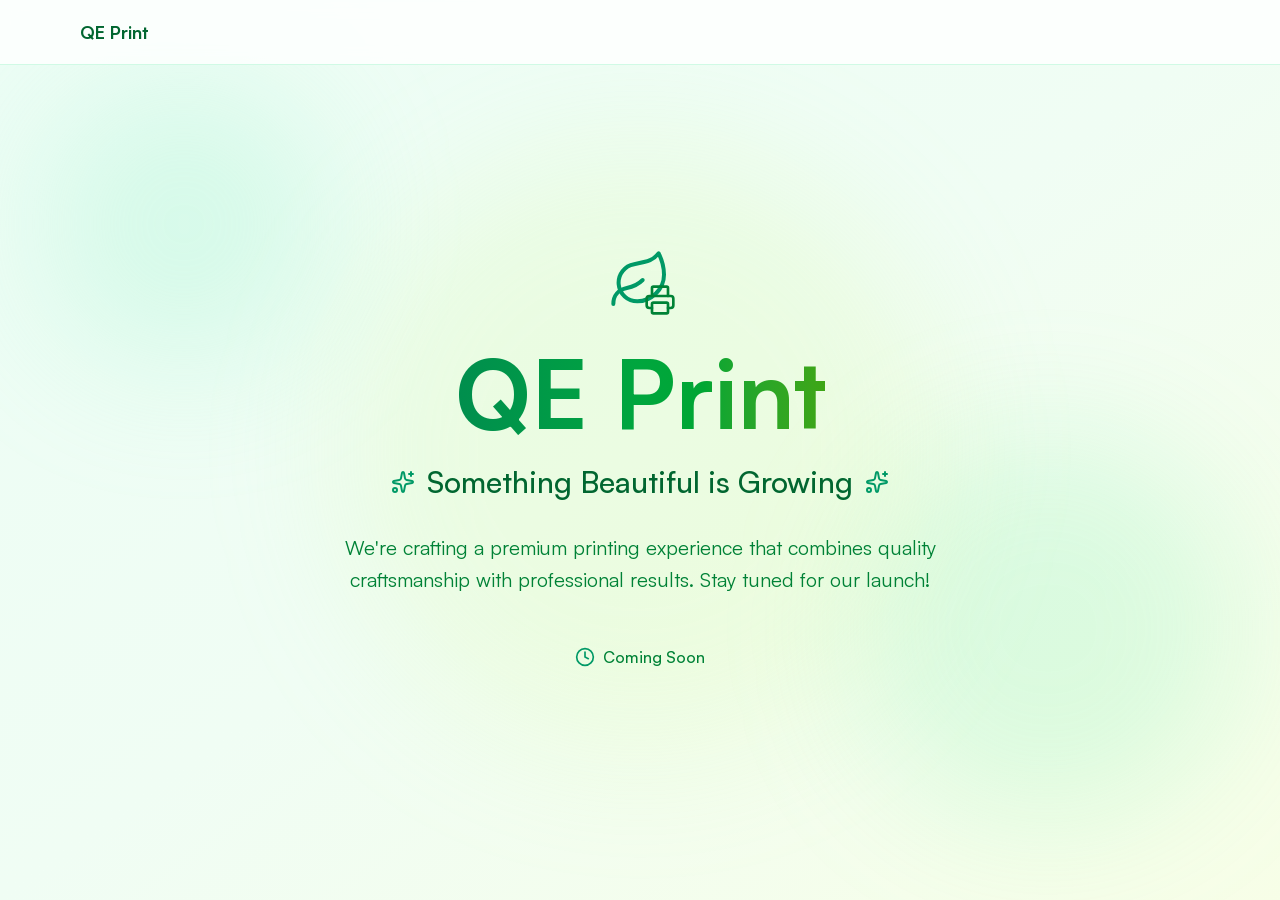
==== index.html @ 7ee5a785 "init" ====
<!DOCTYPE html><!--LcpLWuQ1_Zdigqni_W_O5--><html lang="en" class="scroll-smooth"><head><meta charSet="utf-8"/><meta name="viewport" content="width=device-width, initial-scale=1"/><link rel="stylesheet" href="/_next/static/chunks/7f3d031d867fab78.css" data-precedence="next"/><link rel="preload" as="script" fetchPriority="low" href="/_next/static/chunks/32d40b0207d86ed6.js"/><script src="/_next/static/chunks/1627bf2f54f2038d.js" async=""></script><script src="/_next/static/chunks/0afa5e999b6c353a.js" async=""></script><script src="/_next/static/chunks/87a3ca22c5c1ed21.js" async=""></script><script src="/_next/static/chunks/turbopack-1f6f68c6b4f630b7.js" async=""></script><script src="/_next/static/chunks/09e7413079aa790d.js" async=""></script><script src="/_next/static/chunks/2f236954d6a65e12.js" async=""></script><script src="/_next/static/chunks/522e7ed7e68ffcae.js" async=""></script><title>TSU - Professional Printing Services</title><meta name="description" content="High-quality printing services for business cards, flyers, banners and more. Fast delivery across Malaysia with quality guarantee."/><meta name="author" content="TSU"/><meta name="keywords" content="printing, business cards, flyers, banners, Malaysia, professional printing, TSU"/><meta name="creator" content="TSU"/><meta name="publisher" content="TSU"/><meta name="robots" content="index, follow"/><meta name="googlebot" content="index, follow, max-video-preview:-1, max-image-preview:large, max-snippet:-1"/><meta name="format-detection" content="telephone=no, address=no, email=no"/><meta property="og:title" content="TSU - Professional Printing Services"/><meta property="og:description" content="High-quality printing services for business cards, flyers, banners and more. Fast delivery across Malaysia."/><meta property="og:locale" content="en_MY"/><meta property="og:type" content="website"/><meta name="twitter:card" content="summary_large_image"/><meta name="twitter:title" content="TSU - Professional Printing Services"/><meta name="twitter:description" content="High-quality printing services for business cards, flyers, banners and more."/><link rel="icon" href="/favicon.ico?favicon.0b3bf435.ico" sizes="256x256" type="image/x-icon"/><script src="/_next/static/chunks/a6dad97d9634a72d.js" noModule=""></script></head><body class="font-body"><div hidden=""><!--$--><!--/$--></div><div class="flex flex-col min-h-screen"><main class="flex-1"><!--$--><!--/$--></main></div><section aria-label="Notifications alt+T" tabindex="-1" aria-live="polite" aria-relevant="additions text" aria-atomic="false"></section><script src="/_next/static/chunks/32d40b0207d86ed6.js" id="_R_" async=""></script><script>(self.__next_f=self.__next_f||[]).push([0])</script><script>self.__next_f.push([1,"1:\"$Sreact.fragment\"\n2:I[65952,[\"/_next/static/chunks/09e7413079aa790d.js\"],\"CartProvider\"]\n3:I[39756,[\"/_next/static/chunks/2f236954d6a65e12.js\"],\"default\"]\n4:I[37457,[\"/_next/static/chunks/2f236954d6a65e12.js\"],\"default\"]\n5:I[46696,[\"/_next/static/chunks/09e7413079aa790d.js\"],\"Toaster\"]\n6:I[47257,[\"/_next/static/chunks/2f236954d6a65e12.js\"],\"ClientPageRoot\"]\n7:I[52683,[\"/_next/static/chunks/09e7413079aa790d.js\",\"/_next/static/chunks/522e7ed7e68ffcae.js\"],\"default\"]\na:I[97367,[\"/_next/static/chunks/2f236954d6a65e12.js\"],\"OutletBoundary\"]\nb:\"$Sreact.suspense\"\nd:I[97367,[\"/_next/static/chunks/2f236954d6a65e12.js\"],\"ViewportBoundary\"]\nf:I[97367,[\"/_next/static/chunks/2f236954d6a65e12.js\"],\"MetadataBoundary\"]\n11:I[68027,[],\"default\"]\n:HL[\"/_next/static/chunks/7f3d031d867fab78.css\",\"style\"]\n"])</script><script>self.__next_f.push([1,"0:{\"P\":null,\"b\":\"LcpLWuQ1_Zdigqni_W_O5\",\"c\":[\"\",\"\"],\"q\":\"\",\"i\":false,\"f\":[[[\"\",{\"children\":[\"__PAGE__\",{}]},\"$undefined\",\"$undefined\",true],[[\"$\",\"$1\",\"c\",{\"children\":[[[\"$\",\"link\",\"0\",{\"rel\":\"stylesheet\",\"href\":\"/_next/static/chunks/7f3d031d867fab78.css\",\"precedence\":\"next\",\"crossOrigin\":\"$undefined\",\"nonce\":\"$undefined\"}],[\"$\",\"script\",\"script-0\",{\"src\":\"/_next/static/chunks/09e7413079aa790d.js\",\"async\":true,\"nonce\":\"$undefined\"}]],[\"$\",\"html\",null,{\"lang\":\"en\",\"className\":\"scroll-smooth\",\"children\":[\"$\",\"body\",null,{\"className\":\"font-body\",\"children\":[\"$\",\"$L2\",null,{\"children\":[[\"$\",\"div\",null,{\"className\":\"flex flex-col min-h-screen\",\"children\":[\"$\",\"main\",null,{\"className\":\"flex-1\",\"children\":[\"$\",\"$L3\",null,{\"parallelRouterKey\":\"children\",\"error\":\"$undefined\",\"errorStyles\":\"$undefined\",\"errorScripts\":\"$undefined\",\"template\":[\"$\",\"$L4\",null,{}],\"templateStyles\":\"$undefined\",\"templateScripts\":\"$undefined\",\"notFound\":[[[\"$\",\"title\",null,{\"children\":\"404: This page could not be found.\"}],[\"$\",\"div\",null,{\"style\":{\"fontFamily\":\"system-ui,\\\"Segoe UI\\\",Roboto,Helvetica,Arial,sans-serif,\\\"Apple Color Emoji\\\",\\\"Segoe UI Emoji\\\"\",\"height\":\"100vh\",\"textAlign\":\"center\",\"display\":\"flex\",\"flexDirection\":\"column\",\"alignItems\":\"center\",\"justifyContent\":\"center\"},\"children\":[\"$\",\"div\",null,{\"children\":[[\"$\",\"style\",null,{\"dangerouslySetInnerHTML\":{\"__html\":\"body{color:#000;background:#fff;margin:0}.next-error-h1{border-right:1px solid rgba(0,0,0,.3)}@media (prefers-color-scheme:dark){body{color:#fff;background:#000}.next-error-h1{border-right:1px solid rgba(255,255,255,.3)}}\"}}],[\"$\",\"h1\",null,{\"className\":\"next-error-h1\",\"style\":{\"display\":\"inline-block\",\"margin\":\"0 20px 0 0\",\"padding\":\"0 23px 0 0\",\"fontSize\":24,\"fontWeight\":500,\"verticalAlign\":\"top\",\"lineHeight\":\"49px\"},\"children\":404}],[\"$\",\"div\",null,{\"style\":{\"display\":\"inline-block\"},\"children\":[\"$\",\"h2\",null,{\"style\":{\"fontSize\":14,\"fontWeight\":400,\"lineHeight\":\"49px\",\"margin\":0},\"children\":\"This page could not be found.\"}]}]]}]}]],[]],\"forbidden\":\"$undefined\",\"unauthorized\":\"$undefined\"}]}]}],[\"$\",\"$L5\",null,{\"position\":\"top-center\",\"richColors\":true,\"closeButton\":true,\"duration\":4000}]]}]}]}]]}],{\"children\":[[\"$\",\"$1\",\"c\",{\"children\":[[\"$\",\"$L6\",null,{\"Component\":\"$7\",\"serverProvidedParams\":{\"searchParams\":{},\"params\":{},\"promises\":[\"$@8\",\"$@9\"]}}],[[\"$\",\"script\",\"script-0\",{\"src\":\"/_next/static/chunks/522e7ed7e68ffcae.js\",\"async\":true,\"nonce\":\"$undefined\"}]],[\"$\",\"$La\",null,{\"children\":[\"$\",\"$b\",null,{\"name\":\"Next.MetadataOutlet\",\"children\":\"$@c\"}]}]]}],{},null,false,false]},null,false,false],[\"$\",\"$1\",\"h\",{\"children\":[null,[\"$\",\"$Ld\",null,{\"children\":\"$Le\"}],[\"$\",\"div\",null,{\"hidden\":true,\"children\":[\"$\",\"$Lf\",null,{\"children\":[\"$\",\"$b\",null,{\"name\":\"Next.Metadata\",\"children\":\"$L10\"}]}]}],null]}],false]],\"m\":\"$undefined\",\"G\":[\"$11\",[]],\"S\":true}\n"])</script><script>self.__next_f.push([1,"8:{}\n9:\"$0:f:0:1:1:children:0:props:children:0:props:serverProvidedParams:params\"\n"])</script><script>self.__next_f.push([1,"e:[[\"$\",\"meta\",\"0\",{\"charSet\":\"utf-8\"}],[\"$\",\"meta\",\"1\",{\"name\":\"viewport\",\"content\":\"width=device-width, initial-scale=1\"}]]\n"])</script><script>self.__next_f.push([1,"12:I[27201,[\"/_next/static/chunks/2f236954d6a65e12.js\"],\"IconMark\"]\nc:null\n"])</script><script>self.__next_f.push([1,"10:[[\"$\",\"title\",\"0\",{\"children\":\"TSU - Professional Printing Services\"}],[\"$\",\"meta\",\"1\",{\"name\":\"description\",\"content\":\"High-quality printing services for business cards, flyers, banners and more. Fast delivery across Malaysia with quality guarantee.\"}],[\"$\",\"meta\",\"2\",{\"name\":\"author\",\"content\":\"TSU\"}],[\"$\",\"meta\",\"3\",{\"name\":\"keywords\",\"content\":\"printing, business cards, flyers, banners, Malaysia, professional printing, TSU\"}],[\"$\",\"meta\",\"4\",{\"name\":\"creator\",\"content\":\"TSU\"}],[\"$\",\"meta\",\"5\",{\"name\":\"publisher\",\"content\":\"TSU\"}],[\"$\",\"meta\",\"6\",{\"name\":\"robots\",\"content\":\"index, follow\"}],[\"$\",\"meta\",\"7\",{\"name\":\"googlebot\",\"content\":\"index, follow, max-video-preview:-1, max-image-preview:large, max-snippet:-1\"}],[\"$\",\"meta\",\"8\",{\"name\":\"format-detection\",\"content\":\"telephone=no, address=no, email=no\"}],[\"$\",\"meta\",\"9\",{\"property\":\"og:title\",\"content\":\"TSU - Professional Printing Services\"}],[\"$\",\"meta\",\"10\",{\"property\":\"og:description\",\"content\":\"High-quality printing services for business cards, flyers, banners and more. Fast delivery across Malaysia.\"}],[\"$\",\"meta\",\"11\",{\"property\":\"og:locale\",\"content\":\"en_MY\"}],[\"$\",\"meta\",\"12\",{\"property\":\"og:type\",\"content\":\"website\"}],[\"$\",\"meta\",\"13\",{\"name\":\"twitter:card\",\"content\":\"summary_large_image\"}],[\"$\",\"meta\",\"14\",{\"name\":\"twitter:title\",\"content\":\"TSU - Professional Printing Services\"}],[\"$\",\"meta\",\"15\",{\"name\":\"twitter:description\",\"content\":\"High-quality printing services for business cards, flyers, banners and more.\"}],[\"$\",\"link\",\"16\",{\"rel\":\"icon\",\"href\":\"/favicon.ico?favicon.0b3bf435.ico\",\"sizes\":\"256x256\",\"type\":\"image/x-icon\"}],[\"$\",\"$L12\",\"17\",{}]]\n"])</script></body></html>
---- _next/static/chunks/7f3d031d867fab78.css ----
@layer properties{@supports (((-webkit-hyphens:none)) and (not (margin-trim:inline))) or ((-moz-orient:inline) and (not (color:rgb(from red r g b)))){*,:before,:after,::backdrop{--tw-translate-x:0;--tw-translate-y:0;--tw-translate-z:0;--tw-rotate-x:initial;--tw-rotate-y:initial;--tw-rotate-z:initial;--tw-skew-x:initial;--tw-skew-y:initial;--tw-space-y-reverse:0;--tw-space-x-reverse:0;--tw-border-style:solid;--tw-gradient-position:initial;--tw-gradient-from:#0000;--tw-gradient-via:#0000;--tw-gradient-to:#0000;--tw-gradient-stops:initial;--tw-gradient-via-stops:initial;--tw-gradient-from-position:0%;--tw-gradient-via-position:50%;--tw-gradient-to-position:100%;--tw-leading:initial;--tw-font-weight:initial;--tw-tracking:initial;--tw-shadow:0 0 #0000;--tw-shadow-color:initial;--tw-shadow-alpha:100%;--tw-inset-shadow:0 0 #0000;--tw-inset-shadow-color:initial;--tw-inset-shadow-alpha:100%;--tw-ring-color:initial;--tw-ring-shadow:0 0 #0000;--tw-inset-ring-color:initial;--tw-inset-ring-shadow:0 0 #0000;--tw-ring-inset:initial;--tw-ring-offset-width:0px;--tw-ring-offset-color:#fff;--tw-ring-offset-shadow:0 0 #0000;--tw-outline-style:solid;--tw-blur:initial;--tw-brightness:initial;--tw-contrast:initial;--tw-grayscale:initial;--tw-hue-rotate:initial;--tw-invert:initial;--tw-opacity:initial;--tw-saturate:initial;--tw-sepia:initial;--tw-drop-shadow:initial;--tw-drop-shadow-color:initial;--tw-drop-shadow-alpha:100%;--tw-drop-shadow-size:initial;--tw-backdrop-blur:initial;--tw-backdrop-brightness:initial;--tw-backdrop-contrast:initial;--tw-backdrop-grayscale:initial;--tw-backdrop-hue-rotate:initial;--tw-backdrop-invert:initial;--tw-backdrop-opacity:initial;--tw-backdrop-saturate:initial;--tw-backdrop-sepia:initial;--tw-duration:initial}}}@layer theme{:root,:host{--font-sans:ui-sans-serif,system-ui,sans-serif,"Apple Color Emoji","Segoe UI Emoji","Segoe UI Symbol","Noto Color Emoji";--font-mono:ui-monospace,SFMono-Regular,Menlo,Monaco,Consolas,"Liberation Mono","Courier New",monospace;--color-red-50:#fef2f2;--color-red-200:#ffcaca;--color-red-500:#fb2c36;--color-red-600:#e40014;--color-red-700:#bf000f;--color-orange-50:#fff7ed;--color-orange-100:#ffedd5;--color-orange-500:#fe6e00;--color-orange-700:#c53c00;--color-amber-50:#fffbeb;--color-amber-200:#fee685;--color-amber-700:#b75000;--color-yellow-500:#edb200;--color-lime-50:#f7fee7;--color-lime-100:#ecfcca;--color-lime-200:#d8f999;--color-lime-600:#62a400;--color-green-50:#f0fdf4;--color-green-100:#dcfce7;--color-green-200:#b9f8cf;--color-green-300:#7bf1a8;--color-green-500:#00c758;--color-green-600:#00a544;--color-green-700:#008138;--color-green-800:#016630;--color-green-900:#0d542b;--color-emerald-50:#ecfdf5;--color-emerald-100:#d0fae5;--color-emerald-200:#a4f4cf;--color-emerald-300:#5ee9b5;--color-emerald-400:#00d294;--color-emerald-600:#009767;--color-emerald-700:#007956;--color-emerald-900:#004e3b;--color-blue-50:#eff6ff;--color-blue-100:#dbeafe;--color-blue-400:#54a2ff;--color-blue-500:#3080ff;--color-blue-600:#155dfc;--color-purple-500:#ac4bff;--color-purple-600:#9810fa;--color-slate-50:#f8fafc;--color-slate-700:#314158;--color-slate-900:#0f172b;--color-gray-50:#f9fafb;--color-gray-100:#f3f4f6;--color-gray-200:#e5e7eb;--color-gray-300:#d1d5dc;--color-gray-400:#99a1af;--color-gray-500:#6a7282;--color-gray-600:#4a5565;--color-gray-700:#364153;--color-gray-800:#1e2939;--color-gray-900:#101828;--color-gray-950:#030712;--color-white:#fff;--spacing:.25rem;--container-md:28rem;--container-2xl:42rem;--container-4xl:56rem;--container-6xl:72rem;--text-xs:.75rem;--text-xs--line-height:calc(1/.75);--text-sm:.875rem;--text-sm--line-height:calc(1.25/.875);--text-lg:1.125rem;--text-lg--line-height:calc(1.75/1.125);--text-xl:1.25rem;--text-xl--line-height:calc(1.75/1.25);--text-2xl:1.5rem;--text-2xl--line-height:calc(2/1.5);--text-3xl:1.875rem;--text-3xl--line-height:calc(2.25/1.875);--text-4xl:2.25rem;--text-4xl--line-height:calc(2.5/2.25);--text-5xl:3rem;--text-5xl--line-height:1;--text-7xl:4.5rem;--text-7xl--line-height:1;--text-8xl:6rem;--text-8xl--line-height:1;--font-weight-normal:400;--font-weight-medium:500;--font-weight-semibold:600;--font-weight-bold:700;--tracking-tight:-.025em;--leading-tight:1.25;--leading-relaxed:1.625;--radius-md:.375rem;--radius-lg:.75rem;--radius-xl:.75rem;--radius-2xl:1rem;--animate-spin:spin 1s linear infinite;--animate-pulse:pulse 2s cubic-bezier(.4,0,.6,1)infinite;--blur-sm:8px;--blur-3xl:64px;--default-transition-duration:.15s;--default-transition-timing-function:cubic-bezier(.4,0,.2,1);--default-font-family:var(--font-sans);--default-mono-font-family:var(--font-mono);--radius:.5rem;--color-primary:#0f172a;--color-primary-light:#1e293b;--color-accent:#f97316;--color-accent-dark:#ea580c}@supports (color:lab(0% 0 0)){:root,:host{--color-red-50:lab(96.5005% 4.18508 1.52328);--color-red-200:lab(86.017% 19.8815 7.75869);--color-red-500:lab(55.4814% 75.0732 48.8528);--color-red-600:lab(48.4493% 77.4328 61.5452);--color-red-700:lab(40.4273% 67.2623 53.7441);--color-orange-50:lab(97.7008% 1.53735 5.90649);--color-orange-100:lab(94.7127% 3.58394 14.3151);--color-orange-500:lab(64.272% 57.1788 90.3583);--color-orange-700:lab(46.4615% 57.7275 70.8507);--color-amber-50:lab(98.6252% -.635922 8.42309);--color-amber-200:lab(91.7203% -.505269 49.9084);--color-amber-700:lab(47.2709% 42.9082 69.2966);--color-yellow-500:lab(76.3898% 14.5258 98.4589);--color-lime-50:lab(98.7039% -5.32573 10.2149);--color-lime-100:lab(96.8662% -11.7133 22.0854);--color-lime-200:lab(94.0718% -22.5338 42.5238);--color-lime-600:lab(61.1055% -41.0235 73.1483);--color-green-50:lab(98.1563% -5.60117 2.75915);--color-green-100:lab(96.1861% -13.8464 6.52365);--color-green-200:lab(92.4222% -26.4702 12.9427);--color-green-300:lab(86.9953% -47.2691 25.0054);--color-green-500:lab(70.5521% -66.5147 45.8073);--color-green-600:lab(59.0978% -58.6621 41.2579);--color-green-700:lab(47.0329% -47.0239 31.4788);--color-green-800:lab(37.4616% -36.7971 22.9692);--color-green-900:lab(30.797% -29.6927 17.382);--color-emerald-50:lab(97.8462% -6.94966 1.85487);--color-emerald-100:lab(94.9004% -17.0769 5.63836);--color-emerald-200:lab(90.2247% -31.039 9.47084);--color-emerald-300:lab(83.9203% -48.7124 13.8849);--color-emerald-400:lab(75.0771% -60.7313 19.4147);--color-emerald-600:lab(55.0481% -49.9246 15.93);--color-emerald-700:lab(44.4871% -41.0396 11.0361);--color-emerald-900:lab(28.8637% -26.9249 5.45986);--color-blue-50:lab(96.492% -1.14644 -5.11479);--color-blue-100:lab(92.0301% -2.24757 -11.6453);--color-blue-400:lab(65.0361% -1.42065 -56.9802);--color-blue-500:lab(54.1736% 13.3369 -74.6839);--color-blue-600:lab(44.0605% 29.0279 -86.0352);--color-purple-500:lab(52.0183% 66.11 -78.2316);--color-purple-600:lab(43.0295% 75.21 -86.5669);--color-slate-50:lab(98.1434% -.369519 -1.05966);--color-slate-700:lab(26.9569% -1.47016 -15.6993);--color-slate-900:lab(7.78673% 1.82345 -15.0537);--color-gray-50:lab(98.2596% -.247031 -.706708);--color-gray-100:lab(96.1596% -.0823438 -1.13575);--color-gray-200:lab(91.6229% -.159115 -2.26791);--color-gray-300:lab(85.1236% -.612259 -3.7138);--color-gray-400:lab(65.9269% -.832707 -8.17473);--color-gray-500:lab(47.7841% -.393182 -10.0268);--color-gray-600:lab(35.6337% -1.58697 -10.8425);--color-gray-700:lab(27.1134% -.956401 -12.3224);--color-gray-800:lab(16.1051% -1.18239 -11.7533);--color-gray-900:lab(8.11897% .811279 -12.254);--color-gray-950:lab(1.90334% .278696 -5.48866)}}}@layer base{*,:after,:before,::backdrop{box-sizing:border-box;border:0 solid;margin:0;padding:0}::file-selector-button{box-sizing:border-box;border:0 solid;margin:0;padding:0}html,:host{-webkit-text-size-adjust:100%;tab-size:4;line-height:1.5;font-family:var(--default-font-family,ui-sans-serif,system-ui,sans-serif,"Apple Color Emoji","Segoe UI Emoji","Segoe UI Symbol","Noto Color Emoji");font-feature-settings:var(--default-font-feature-settings,normal);font-variation-settings:var(--default-font-variation-settings,normal);-webkit-tap-highlight-color:transparent}hr{height:0;color:inherit;border-top-width:1px}abbr:where([title]){-webkit-text-decoration:underline dotted;text-decoration:underline dotted}h1,h2,h3,h4,h5,h6{font-size:inherit;font-weight:inherit}a{color:inherit;-webkit-text-decoration:inherit;-webkit-text-decoration:inherit;-webkit-text-decoration:inherit;-webkit-text-decoration:inherit;text-decoration:inherit}b,strong{font-weight:bolder}code,kbd,samp,pre{font-family:var(--default-mono-font-family,ui-monospace,SFMono-Regular,Menlo,Monaco,Consolas,"Liberation Mono","Courier New",monospace);font-feature-settings:var(--default-mono-font-feature-settings,normal);font-variation-settings:var(--default-mono-font-variation-settings,normal);font-size:1em}small{font-size:80%}sub,sup{vertical-align:baseline;font-size:75%;line-height:0;position:relative}sub{bottom:-.25em}sup{top:-.5em}table{text-indent:0;border-color:inherit;border-collapse:collapse}:-moz-focusring{outline:auto}progress{vertical-align:baseline}summary{display:list-item}ol,ul,menu{list-style:none}img,svg,video,canvas,audio,iframe,embed,object{vertical-align:middle;display:block}img,video{max-width:100%;height:auto}button,input,select,optgroup,textarea{font:inherit;font-feature-settings:inherit;font-variation-settings:inherit;letter-spacing:inherit;color:inherit;opacity:1;background-color:#0000;border-radius:0}::file-selector-button{font:inherit;font-feature-settings:inherit;font-variation-settings:inherit;letter-spacing:inherit;color:inherit;opacity:1;background-color:#0000;border-radius:0}:where(select:is([multiple],[size])) optgroup{font-weight:bolder}:where(select:is([multiple],[size])) optgroup option{padding-inline-start:20px}::file-selector-button{margin-inline-end:4px}::placeholder{opacity:1}@supports (not ((-webkit-appearance:-apple-pay-button))) or (contain-intrinsic-size:1px){::placeholder{color:currentColor}@supports (color:color-mix(in lab, red, red)){::placeholder{color:color-mix(in oklab,currentcolor 50%,transparent)}}}textarea{resize:vertical}::-webkit-search-decoration{-webkit-appearance:none}::-webkit-date-and-time-value{min-height:1lh;text-align:inherit}::-webkit-datetime-edit{display:inline-flex}::-webkit-datetime-edit-fields-wrapper{padding:0}::-webkit-datetime-edit{padding-block:0}::-webkit-datetime-edit-year-field{padding-block:0}::-webkit-datetime-edit-month-field{padding-block:0}::-webkit-datetime-edit-day-field{padding-block:0}::-webkit-datetime-edit-hour-field{padding-block:0}::-webkit-datetime-edit-minute-field{padding-block:0}::-webkit-datetime-edit-second-field{padding-block:0}::-webkit-datetime-edit-millisecond-field{padding-block:0}::-webkit-datetime-edit-meridiem-field{padding-block:0}::-webkit-calendar-picker-indicator{line-height:1}:-moz-ui-invalid{box-shadow:none}button,input:where([type=button],[type=reset],[type=submit]){appearance:button}::file-selector-button{appearance:button}::-webkit-inner-spin-button{height:auto}::-webkit-outer-spin-button{height:auto}[hidden]:where(:not([hidden=until-found])){display:none!important}}@layer components;@layer utilities{.pointer-events-none{pointer-events:none}.invisible{visibility:hidden}.visible{visibility:visible}.absolute{position:absolute}.fixed{position:fixed}.relative{position:relative}.static{position:static}.sticky{position:sticky}.inset-0{inset:calc(var(--spacing)*0)}.-top-1{top:calc(var(--spacing)*-1)}.top-0{top:calc(var(--spacing)*0)}.top-1\/2{top:50%}.top-3{top:calc(var(--spacing)*3)}.top-20{top:calc(var(--spacing)*20)}.-right-1{right:calc(var(--spacing)*-1)}.right-0{right:calc(var(--spacing)*0)}.right-3{right:calc(var(--spacing)*3)}.right-10{right:calc(var(--spacing)*10)}.-bottom-1{bottom:calc(var(--spacing)*-1)}.bottom-0{bottom:calc(var(--spacing)*0)}.bottom-20{bottom:calc(var(--spacing)*20)}.left-0{left:calc(var(--spacing)*0)}.left-1\/2{left:50%}.left-3{left:calc(var(--spacing)*3)}.left-10{left:calc(var(--spacing)*10)}.z-10{z-index:10}.z-50{z-index:50}.container{width:100%}@media (min-width:40rem){.container{max-width:40rem}}@media (min-width:48rem){.container{max-width:48rem}}@media (min-width:64rem){.container{max-width:64rem}}@media (min-width:80rem){.container{max-width:80rem}}@media (min-width:96rem){.container{max-width:96rem}}.-mx-1{margin-inline:calc(var(--spacing)*-1)}.mx-auto{margin-inline:auto}.mt-0\.5{margin-top:calc(var(--spacing)*.5)}.mt-1{margin-top:calc(var(--spacing)*1)}.mt-3{margin-top:calc(var(--spacing)*3)}.mt-4{margin-top:calc(var(--spacing)*4)}.mt-6{margin-top:calc(var(--spacing)*6)}.mt-8{margin-top:calc(var(--spacing)*8)}.mr-2{margin-right:calc(var(--spacing)*2)}.mb-1{margin-bottom:calc(var(--spacing)*1)}.mb-2{margin-bottom:calc(var(--spacing)*2)}.mb-3{margin-bottom:calc(var(--spacing)*3)}.mb-4{margin-bottom:calc(var(--spacing)*4)}.mb-6{margin-bottom:calc(var(--spacing)*6)}.mb-8{margin-bottom:calc(var(--spacing)*8)}.mb-12{margin-bottom:calc(var(--spacing)*12)}.mb-16{margin-bottom:calc(var(--spacing)*16)}.ml-2{margin-left:calc(var(--spacing)*2)}.block{display:block}.flex{display:flex}.grid{display:grid}.hidden{display:none}.inline{display:inline}.inline-block{display:inline-block}.inline-flex{display:inline-flex}.table{display:table}.h-0{height:calc(var(--spacing)*0)}.h-0\.5{height:calc(var(--spacing)*.5)}.h-1\.5{height:calc(var(--spacing)*1.5)}.h-2{height:calc(var(--spacing)*2)}.h-4{height:calc(var(--spacing)*4)}.h-5{height:calc(var(--spacing)*5)}.h-6{height:calc(var(--spacing)*6)}.h-8{height:calc(var(--spacing)*8)}.h-9{height:calc(var(--spacing)*9)}.h-10{height:calc(var(--spacing)*10)}.h-11{height:calc(var(--spacing)*11)}.h-12{height:calc(var(--spacing)*12)}.h-16{height:calc(var(--spacing)*16)}.h-72{height:calc(var(--spacing)*72)}.h-96{height:calc(var(--spacing)*96)}.h-\[600px\]{height:600px}.h-full{height:100%}.min-h-\[120px\]{min-height:120px}.min-h-screen{min-height:100vh}.w-0{width:calc(var(--spacing)*0)}.w-0\.5{width:calc(var(--spacing)*.5)}.w-2{width:calc(var(--spacing)*2)}.w-4{width:calc(var(--spacing)*4)}.w-5{width:calc(var(--spacing)*5)}.w-6{width:calc(var(--spacing)*6)}.w-8{width:calc(var(--spacing)*8)}.w-10{width:calc(var(--spacing)*10)}.w-12{width:calc(var(--spacing)*12)}.w-16{width:calc(var(--spacing)*16)}.w-32{width:calc(var(--spacing)*32)}.w-72{width:calc(var(--spacing)*72)}.w-96{width:calc(var(--spacing)*96)}.w-\[600px\]{width:600px}.w-full{width:100%}.max-w-2xl{max-width:var(--container-2xl)}.max-w-4xl{max-width:var(--container-4xl)}.max-w-6xl{max-width:var(--container-6xl)}.max-w-md{max-width:var(--container-md)}.min-w-\[100px\]{min-width:100px}.min-w-\[120px\]{min-width:120px}.flex-1{flex:1}.flex-shrink-0{flex-shrink:0}.border-collapse{border-collapse:collapse}.-translate-x-1\/2{--tw-translate-x:calc(calc(1/2*100%)*-1);translate:var(--tw-translate-x)var(--tw-translate-y)}.-translate-y-1\/2{--tw-translate-y:calc(calc(1/2*100%)*-1);translate:var(--tw-translate-x)var(--tw-translate-y)}.scale-\[1\.02\]{scale:1.02}.transform{transform:var(--tw-rotate-x,)var(--tw-rotate-y,)var(--tw-rotate-z,)var(--tw-skew-x,)var(--tw-skew-y,)}.animate-pulse{animation:var(--animate-pulse)}.animate-spin{animation:var(--animate-spin)}.cursor-ew-resize{cursor:ew-resize}.cursor-ns-resize{cursor:ns-resize}.cursor-pointer{cursor:pointer}.resize{resize:both}.appearance-none{appearance:none}.grid-cols-2{grid-template-columns:repeat(2,minmax(0,1fr))}.flex-col{flex-direction:column}.flex-wrap{flex-wrap:wrap}.items-center{align-items:center}.items-end{align-items:flex-end}.items-start{align-items:flex-start}.justify-between{justify-content:space-between}.justify-center{justify-content:center}.gap-2{gap:calc(var(--spacing)*2)}.gap-3{gap:calc(var(--spacing)*3)}.gap-4{gap:calc(var(--spacing)*4)}.gap-8{gap:calc(var(--spacing)*8)}.gap-12{gap:calc(var(--spacing)*12)}:where(.space-y-1\.5>:not(:last-child)){--tw-space-y-reverse:0;margin-block-start:calc(calc(var(--spacing)*1.5)*var(--tw-space-y-reverse));margin-block-end:calc(calc(var(--spacing)*1.5)*calc(1 - var(--tw-space-y-reverse)))}:where(.space-y-2>:not(:last-child)){--tw-space-y-reverse:0;margin-block-start:calc(calc(var(--spacing)*2)*var(--tw-space-y-reverse));margin-block-end:calc(calc(var(--spacing)*2)*calc(1 - var(--tw-space-y-reverse)))}:where(.space-y-4>:not(:last-child)){--tw-space-y-reverse:0;margin-block-start:calc(calc(var(--spacing)*4)*var(--tw-space-y-reverse));margin-block-end:calc(calc(var(--spacing)*4)*calc(1 - var(--tw-space-y-reverse)))}:where(.space-y-6>:not(:last-child)){--tw-space-y-reverse:0;margin-block-start:calc(calc(var(--spacing)*6)*var(--tw-space-y-reverse));margin-block-end:calc(calc(var(--spacing)*6)*calc(1 - var(--tw-space-y-reverse)))}:where(.space-y-8>:not(:last-child)){--tw-space-y-reverse:0;margin-block-start:calc(calc(var(--spacing)*8)*var(--tw-space-y-reverse));margin-block-end:calc(calc(var(--spacing)*8)*calc(1 - var(--tw-space-y-reverse)))}:where(.space-x-1>:not(:last-child)){--tw-space-x-reverse:0;margin-inline-start:calc(calc(var(--spacing)*1)*var(--tw-space-x-reverse));margin-inline-end:calc(calc(var(--spacing)*1)*calc(1 - var(--tw-space-x-reverse)))}:where(.space-x-2>:not(:last-child)){--tw-space-x-reverse:0;margin-inline-start:calc(calc(var(--spacing)*2)*var(--tw-space-x-reverse));margin-inline-end:calc(calc(var(--spacing)*2)*calc(1 - var(--tw-space-x-reverse)))}:where(.space-x-3>:not(:last-child)){--tw-space-x-reverse:0;margin-inline-start:calc(calc(var(--spacing)*3)*var(--tw-space-x-reverse));margin-inline-end:calc(calc(var(--spacing)*3)*calc(1 - var(--tw-space-x-reverse)))}:where(.space-x-4>:not(:last-child)){--tw-space-x-reverse:0;margin-inline-start:calc(calc(var(--spacing)*4)*var(--tw-space-x-reverse));margin-inline-end:calc(calc(var(--spacing)*4)*calc(1 - var(--tw-space-x-reverse)))}:where(.space-x-6>:not(:last-child)){--tw-space-x-reverse:0;margin-inline-start:calc(calc(var(--spacing)*6)*var(--tw-space-x-reverse));margin-inline-end:calc(calc(var(--spacing)*6)*calc(1 - var(--tw-space-x-reverse)))}:where(.space-x-8>:not(:last-child)){--tw-space-x-reverse:0;margin-inline-start:calc(calc(var(--spacing)*8)*var(--tw-space-x-reverse));margin-inline-end:calc(calc(var(--spacing)*8)*calc(1 - var(--tw-space-x-reverse)))}.truncate{text-overflow:ellipsis;white-space:nowrap;overflow:hidden}.overflow-hidden{overflow:hidden}.overflow-x-auto{overflow-x:auto}.scroll-smooth{scroll-behavior:smooth}.rounded{border-radius:var(--radius)}.rounded-2xl{border-radius:var(--radius-2xl)}.rounded-full{border-radius:3.40282e38px}.rounded-lg{border-radius:var(--radius-lg)}.rounded-md{border-radius:var(--radius-md)}.rounded-xl{border-radius:var(--radius-xl)}.border{border-style:var(--tw-border-style);border-width:1px}.border-0{border-style:var(--tw-border-style);border-width:0}.border-2{border-style:var(--tw-border-style);border-width:2px}.border-t{border-top-style:var(--tw-border-style);border-top-width:1px}.border-t-4{border-top-style:var(--tw-border-style);border-top-width:4px}.border-t-8{border-top-style:var(--tw-border-style);border-top-width:8px}.border-r-4{border-right-style:var(--tw-border-style);border-right-width:4px}.border-r-8{border-right-style:var(--tw-border-style);border-right-width:8px}.border-b{border-bottom-style:var(--tw-border-style);border-bottom-width:1px}.border-b-4{border-bottom-style:var(--tw-border-style);border-bottom-width:4px}.border-b-8{border-bottom-style:var(--tw-border-style);border-bottom-width:8px}.border-l-4{border-left-style:var(--tw-border-style);border-left-width:4px}.border-l-8{border-left-style:var(--tw-border-style);border-left-width:8px}.border-dashed{--tw-border-style:dashed;border-style:dashed}.border-amber-200{border-color:var(--color-amber-200)}.border-blue-500{border-color:var(--color-blue-500)}.border-emerald-100{border-color:var(--color-emerald-100)}.border-emerald-200{border-color:var(--color-emerald-200)}.border-gray-100{border-color:var(--color-gray-100)}.border-gray-200{border-color:var(--color-gray-200)}.border-gray-300{border-color:var(--color-gray-300)}.border-green-200{border-color:var(--color-green-200)}.border-primary{border-color:var(--color-primary)}.border-red-200{border-color:var(--color-red-200)}.border-t-transparent{border-top-color:#0000}.border-r-transparent{border-right-color:#0000}.border-b-transparent{border-bottom-color:#0000}.border-l-transparent{border-left-color:#0000}.bg-accent{background-color:var(--color-accent)}.bg-amber-50{background-color:var(--color-amber-50)}.bg-blue-50{background-color:var(--color-blue-50)}.bg-blue-100{background-color:var(--color-blue-100)}.bg-blue-500{background-color:var(--color-blue-500)}.bg-emerald-200\/30{background-color:#a4f4cf4d}@supports (color:color-mix(in lab, red, red)){.bg-emerald-200\/30{background-color:color-mix(in oklab,var(--color-emerald-200)30%,transparent)}}.bg-gray-50{background-color:var(--color-gray-50)}.bg-gray-100{background-color:var(--color-gray-100)}.bg-gray-200{background-color:var(--color-gray-200)}.bg-green-50{background-color:var(--color-green-50)}.bg-green-100{background-color:var(--color-green-100)}.bg-green-300\/20{background-color:#7bf1a833}@supports (color:color-mix(in lab, red, red)){.bg-green-300\/20{background-color:color-mix(in oklab,var(--color-green-300)20%,transparent)}}.bg-green-500{background-color:var(--color-green-500)}.bg-lime-200\/20{background-color:#d8f99933}@supports (color:color-mix(in lab, red, red)){.bg-lime-200\/20{background-color:color-mix(in oklab,var(--color-lime-200)20%,transparent)}}.bg-orange-100{background-color:var(--color-orange-100)}.bg-orange-500{background-color:var(--color-orange-500)}.bg-primary{background-color:var(--color-primary)}.bg-primary\/5{background-color:#0f172a0d}@supports (color:color-mix(in lab, red, red)){.bg-primary\/5{background-color:color-mix(in oklab,var(--color-primary)5%,transparent)}}.bg-purple-500{background-color:var(--color-purple-500)}.bg-red-50{background-color:var(--color-red-50)}.bg-red-500{background-color:var(--color-red-500)}.bg-red-600{background-color:var(--color-red-600)}.bg-slate-700{background-color:var(--color-slate-700)}.bg-white{background-color:var(--color-white)}.bg-white\/40{background-color:#fff6}@supports (color:color-mix(in lab, red, red)){.bg-white\/40{background-color:color-mix(in oklab,var(--color-white)40%,transparent)}}.bg-white\/60{background-color:#fff9}@supports (color:color-mix(in lab, red, red)){.bg-white\/60{background-color:color-mix(in oklab,var(--color-white)60%,transparent)}}.bg-white\/80{background-color:#fffc}@supports (color:color-mix(in lab, red, red)){.bg-white\/80{background-color:color-mix(in oklab,var(--color-white)80%,transparent)}}.bg-yellow-500{background-color:var(--color-yellow-500)}.bg-gradient-to-br{--tw-gradient-position:to bottom right in oklab;background-image:linear-gradient(var(--tw-gradient-stops))}.bg-gradient-to-r{--tw-gradient-position:to right in oklab;background-image:linear-gradient(var(--tw-gradient-stops))}.from-blue-50{--tw-gradient-from:var(--color-blue-50);--tw-gradient-stops:var(--tw-gradient-via-stops,var(--tw-gradient-position),var(--tw-gradient-from)var(--tw-gradient-from-position),var(--tw-gradient-to)var(--tw-gradient-to-position))}.from-blue-600{--tw-gradient-from:var(--color-blue-600);--tw-gradient-stops:var(--tw-gradient-via-stops,var(--tw-gradient-position),var(--tw-gradient-from)var(--tw-gradient-from-position),var(--tw-gradient-to)var(--tw-gradient-to-position))}.from-emerald-50{--tw-gradient-from:var(--color-emerald-50);--tw-gradient-stops:var(--tw-gradient-via-stops,var(--tw-gradient-position),var(--tw-gradient-from)var(--tw-gradient-from-position),var(--tw-gradient-to)var(--tw-gradient-to-position))}.from-emerald-100{--tw-gradient-from:var(--color-emerald-100);--tw-gradient-stops:var(--tw-gradient-via-stops,var(--tw-gradient-position),var(--tw-gradient-from)var(--tw-gradient-from-position),var(--tw-gradient-to)var(--tw-gradient-to-position))}.from-emerald-600{--tw-gradient-from:var(--color-emerald-600);--tw-gradient-stops:var(--tw-gradient-via-stops,var(--tw-gradient-position),var(--tw-gradient-from)var(--tw-gradient-from-position),var(--tw-gradient-to)var(--tw-gradient-to-position))}.from-emerald-700{--tw-gradient-from:var(--color-emerald-700);--tw-gradient-stops:var(--tw-gradient-via-stops,var(--tw-gradient-position),var(--tw-gradient-from)var(--tw-gradient-from-position),var(--tw-gradient-to)var(--tw-gradient-to-position))}.from-emerald-900{--tw-gradient-from:var(--color-emerald-900);--tw-gradient-stops:var(--tw-gradient-via-stops,var(--tw-gradient-position),var(--tw-gradient-from)var(--tw-gradient-from-position),var(--tw-gradient-to)var(--tw-gradient-to-position))}.from-green-100{--tw-gradient-from:var(--color-green-100);--tw-gradient-stops:var(--tw-gradient-via-stops,var(--tw-gradient-position),var(--tw-gradient-from)var(--tw-gradient-from-position),var(--tw-gradient-to)var(--tw-gradient-to-position))}.from-lime-100{--tw-gradient-from:var(--color-lime-100);--tw-gradient-stops:var(--tw-gradient-via-stops,var(--tw-gradient-position),var(--tw-gradient-from)var(--tw-gradient-from-position),var(--tw-gradient-to)var(--tw-gradient-to-position))}.from-slate-50{--tw-gradient-from:var(--color-slate-50);--tw-gradient-stops:var(--tw-gradient-via-stops,var(--tw-gradient-position),var(--tw-gradient-from)var(--tw-gradient-from-position),var(--tw-gradient-to)var(--tw-gradient-to-position))}.via-green-50{--tw-gradient-via:var(--color-green-50);--tw-gradient-via-stops:var(--tw-gradient-position),var(--tw-gradient-from)var(--tw-gradient-from-position),var(--tw-gradient-via)var(--tw-gradient-via-position),var(--tw-gradient-to)var(--tw-gradient-to-position);--tw-gradient-stops:var(--tw-gradient-via-stops)}.via-green-600{--tw-gradient-via:var(--color-green-600);--tw-gradient-via-stops:var(--tw-gradient-position),var(--tw-gradient-from)var(--tw-gradient-from-position),var(--tw-gradient-via)var(--tw-gradient-via-position),var(--tw-gradient-to)var(--tw-gradient-to-position);--tw-gradient-stops:var(--tw-gradient-via-stops)}.via-white{--tw-gradient-via:var(--color-white);--tw-gradient-via-stops:var(--tw-gradient-position),var(--tw-gradient-from)var(--tw-gradient-from-position),var(--tw-gradient-via)var(--tw-gradient-via-position),var(--tw-gradient-to)var(--tw-gradient-to-position);--tw-gradient-stops:var(--tw-gradient-via-stops)}.to-emerald-100{--tw-gradient-to:var(--color-emerald-100);--tw-gradient-stops:var(--tw-gradient-via-stops,var(--tw-gradient-position),var(--tw-gradient-from)var(--tw-gradient-from-position),var(--tw-gradient-to)var(--tw-gradient-to-position))}.to-green-100{--tw-gradient-to:var(--color-green-100);--tw-gradient-stops:var(--tw-gradient-via-stops,var(--tw-gradient-position),var(--tw-gradient-from)var(--tw-gradient-from-position),var(--tw-gradient-to)var(--tw-gradient-to-position))}.to-green-600{--tw-gradient-to:var(--color-green-600);--tw-gradient-stops:var(--tw-gradient-via-stops,var(--tw-gradient-position),var(--tw-gradient-from)var(--tw-gradient-from-position),var(--tw-gradient-to)var(--tw-gradient-to-position))}.to-green-900{--tw-gradient-to:var(--color-green-900);--tw-gradient-stops:var(--tw-gradient-via-stops,var(--tw-gradient-position),var(--tw-gradient-from)var(--tw-gradient-from-position),var(--tw-gradient-to)var(--tw-gradient-to-position))}.to-lime-50{--tw-gradient-to:var(--color-lime-50);--tw-gradient-stops:var(--tw-gradient-via-stops,var(--tw-gradient-position),var(--tw-gradient-from)var(--tw-gradient-from-position),var(--tw-gradient-to)var(--tw-gradient-to-position))}.to-lime-100{--tw-gradient-to:var(--color-lime-100);--tw-gradient-stops:var(--tw-gradient-via-stops,var(--tw-gradient-position),var(--tw-gradient-from)var(--tw-gradient-from-position),var(--tw-gradient-to)var(--tw-gradient-to-position))}.to-lime-600{--tw-gradient-to:var(--color-lime-600);--tw-gradient-stops:var(--tw-gradient-via-stops,var(--tw-gradient-position),var(--tw-gradient-from)var(--tw-gradient-from-position),var(--tw-gradient-to)var(--tw-gradient-to-position))}.to-orange-50{--tw-gradient-to:var(--color-orange-50);--tw-gradient-stops:var(--tw-gradient-via-stops,var(--tw-gradient-position),var(--tw-gradient-from)var(--tw-gradient-from-position),var(--tw-gradient-to)var(--tw-gradient-to-position))}.to-purple-600{--tw-gradient-to:var(--color-purple-600);--tw-gradient-stops:var(--tw-gradient-via-stops,var(--tw-gradient-position),var(--tw-gradient-from)var(--tw-gradient-from-position),var(--tw-gradient-to)var(--tw-gradient-to-position))}.bg-clip-text{-webkit-background-clip:text;background-clip:text}.p-3{padding:calc(var(--spacing)*3)}.p-4{padding:calc(var(--spacing)*4)}.p-6{padding:calc(var(--spacing)*6)}.p-10{padding:calc(var(--spacing)*10)}.px-1{padding-inline:calc(var(--spacing)*1)}.px-1\.5{padding-inline:calc(var(--spacing)*1.5)}.px-2{padding-inline:calc(var(--spacing)*2)}.px-3{padding-inline:calc(var(--spacing)*3)}.px-4{padding-inline:calc(var(--spacing)*4)}.px-8{padding-inline:calc(var(--spacing)*8)}.py-0\.5{padding-block:calc(var(--spacing)*.5)}.py-1{padding-block:calc(var(--spacing)*1)}.py-1\.5{padding-block:calc(var(--spacing)*1.5)}.py-2{padding-block:calc(var(--spacing)*2)}.py-3{padding-block:calc(var(--spacing)*3)}.py-4{padding-block:calc(var(--spacing)*4)}.py-10{padding-block:calc(var(--spacing)*10)}.py-12{padding-block:calc(var(--spacing)*12)}.py-24{padding-block:calc(var(--spacing)*24)}.pt-0{padding-top:calc(var(--spacing)*0)}.pt-2{padding-top:calc(var(--spacing)*2)}.pt-8{padding-top:calc(var(--spacing)*8)}.pt-16{padding-top:calc(var(--spacing)*16)}.pr-8{padding-right:calc(var(--spacing)*8)}.pr-10{padding-right:calc(var(--spacing)*10)}.pb-2{padding-bottom:calc(var(--spacing)*2)}.pb-8{padding-bottom:calc(var(--spacing)*8)}.pl-10{padding-left:calc(var(--spacing)*10)}.text-center{text-align:center}.text-left{text-align:left}.align-middle{vertical-align:middle}.font-body{font-family:Satoshi,sans-serif}.font-display{font-family:Clash Display,sans-serif}.text-2xl{font-size:var(--text-2xl);line-height:var(--tw-leading,var(--text-2xl--line-height))}.text-3xl{font-size:var(--text-3xl);line-height:var(--tw-leading,var(--text-3xl--line-height))}.text-4xl{font-size:var(--text-4xl);line-height:var(--tw-leading,var(--text-4xl--line-height))}.text-7xl{font-size:var(--text-7xl);line-height:var(--tw-leading,var(--text-7xl--line-height))}.text-lg{font-size:var(--text-lg);line-height:var(--tw-leading,var(--text-lg--line-height))}.text-sm{font-size:var(--text-sm);line-height:var(--tw-leading,var(--text-sm--line-height))}.text-xl{font-size:var(--text-xl);line-height:var(--tw-leading,var(--text-xl--line-height))}.text-xs{font-size:var(--text-xs);line-height:var(--tw-leading,var(--text-xs--line-height))}.text-\[10px\]{font-size:10px}.leading-none{--tw-leading:1;line-height:1}.leading-relaxed{--tw-leading:var(--leading-relaxed);line-height:var(--leading-relaxed)}.leading-tight{--tw-leading:var(--leading-tight);line-height:var(--leading-tight)}.font-bold{--tw-font-weight:var(--font-weight-bold);font-weight:var(--font-weight-bold)}.font-medium{--tw-font-weight:var(--font-weight-medium);font-weight:var(--font-weight-medium)}.font-normal{--tw-font-weight:var(--font-weight-normal);font-weight:var(--font-weight-normal)}.font-semibold{--tw-font-weight:var(--font-weight-semibold);font-weight:var(--font-weight-semibold)}.tracking-\[0\.3em\]{--tw-tracking:.3em;letter-spacing:.3em}.tracking-tight{--tw-tracking:var(--tracking-tight);letter-spacing:var(--tracking-tight)}.whitespace-nowrap{white-space:nowrap}.text-accent{color:var(--color-accent)}.text-amber-700{color:var(--color-amber-700)}.text-blue-600{color:var(--color-blue-600)}.text-emerald-200{color:var(--color-emerald-200)}.text-emerald-300{color:var(--color-emerald-300)}.text-emerald-600{color:var(--color-emerald-600)}.text-emerald-700{color:var(--color-emerald-700)}.text-gray-400{color:var(--color-gray-400)}.text-gray-500{color:var(--color-gray-500)}.text-gray-600{color:var(--color-gray-600)}.text-gray-700{color:var(--color-gray-700)}.text-gray-800{color:var(--color-gray-800)}.text-gray-900{color:var(--color-gray-900)}.text-gray-950{color:var(--color-gray-950)}.text-green-600{color:var(--color-green-600)}.text-green-700{color:var(--color-green-700)}.text-green-800{color:var(--color-green-800)}.text-green-900{color:var(--color-green-900)}.text-lime-600{color:var(--color-lime-600)}.text-orange-500{color:var(--color-orange-500)}.text-orange-700{color:var(--color-orange-700)}.text-primary{color:var(--color-primary)}.text-red-600{color:var(--color-red-600)}.text-red-700{color:var(--color-red-700)}.text-slate-900{color:var(--color-slate-900)}.text-transparent{color:#0000}.text-white{color:var(--color-white)}.text-white\/75{color:#ffffffbf}@supports (color:color-mix(in lab, red, red)){.text-white\/75{color:color-mix(in oklab,var(--color-white)75%,transparent)}}.capitalize{text-transform:capitalize}.italic{font-style:italic}.line-through{text-decoration-line:line-through}.overline{text-decoration-line:overline}.underline{text-decoration-line:underline}.underline-offset-4{text-underline-offset:4px}.opacity-50{opacity:.5}.shadow-lg{--tw-shadow:0 10px 15px -3px var(--tw-shadow-color,#0000001a),0 4px 6px -4px var(--tw-shadow-color,#0000001a);box-shadow:var(--tw-inset-shadow),var(--tw-inset-ring-shadow),var(--tw-ring-offset-shadow),var(--tw-ring-shadow),var(--tw-shadow)}.shadow-sm{--tw-shadow:0 1px 3px 0 var(--tw-shadow-color,#0000001a),0 1px 2px -1px var(--tw-shadow-color,#0000001a);box-shadow:var(--tw-inset-shadow),var(--tw-inset-ring-shadow),var(--tw-ring-offset-shadow),var(--tw-ring-shadow),var(--tw-shadow)}.shadow-xl{--tw-shadow:0 20px 25px -5px var(--tw-shadow-color,#0000001a),0 8px 10px -6px var(--tw-shadow-color,#0000001a);box-shadow:var(--tw-inset-shadow),var(--tw-inset-ring-shadow),var(--tw-ring-offset-shadow),var(--tw-ring-shadow),var(--tw-shadow)}.ring{--tw-ring-shadow:var(--tw-ring-inset,)0 0 0 calc(1px + var(--tw-ring-offset-width))var(--tw-ring-color,currentcolor);box-shadow:var(--tw-inset-shadow),var(--tw-inset-ring-shadow),var(--tw-ring-offset-shadow),var(--tw-ring-shadow),var(--tw-shadow)}.ring-2{--tw-ring-shadow:var(--tw-ring-inset,)0 0 0 calc(2px + var(--tw-ring-offset-width))var(--tw-ring-color,currentcolor);box-shadow:var(--tw-inset-shadow),var(--tw-inset-ring-shadow),var(--tw-ring-offset-shadow),var(--tw-ring-shadow),var(--tw-shadow)}.ring-primary\/30{--tw-ring-color:#0f172a4d}@supports (color:color-mix(in lab, red, red)){.ring-primary\/30{--tw-ring-color:color-mix(in oklab,var(--color-primary)30%,transparent)}}.outline{outline-style:var(--tw-outline-style);outline-width:1px}.blur-3xl{--tw-blur:blur(var(--blur-3xl));filter:var(--tw-blur,)var(--tw-brightness,)var(--tw-contrast,)var(--tw-grayscale,)var(--tw-hue-rotate,)var(--tw-invert,)var(--tw-saturate,)var(--tw-sepia,)var(--tw-drop-shadow,)}.filter{filter:var(--tw-blur,)var(--tw-brightness,)var(--tw-contrast,)var(--tw-grayscale,)var(--tw-hue-rotate,)var(--tw-invert,)var(--tw-saturate,)var(--tw-sepia,)var(--tw-drop-shadow,)}.backdrop-blur{--tw-backdrop-blur:blur(8px);-webkit-backdrop-filter:var(--tw-backdrop-blur,)var(--tw-backdrop-brightness,)var(--tw-backdrop-contrast,)var(--tw-backdrop-grayscale,)var(--tw-backdrop-hue-rotate,)var(--tw-backdrop-invert,)var(--tw-backdrop-opacity,)var(--tw-backdrop-saturate,)var(--tw-backdrop-sepia,);backdrop-filter:var(--tw-backdrop-blur,)var(--tw-backdrop-brightness,)var(--tw-backdrop-contrast,)var(--tw-backdrop-grayscale,)var(--tw-backdrop-hue-rotate,)var(--tw-backdrop-invert,)var(--tw-backdrop-opacity,)var(--tw-backdrop-saturate,)var(--tw-backdrop-sepia,)}.backdrop-blur-sm{--tw-backdrop-blur:blur(var(--blur-sm));-webkit-backdrop-filter:var(--tw-backdrop-blur,)var(--tw-backdrop-brightness,)var(--tw-backdrop-contrast,)var(--tw-backdrop-grayscale,)var(--tw-backdrop-hue-rotate,)var(--tw-backdrop-invert,)var(--tw-backdrop-opacity,)var(--tw-backdrop-saturate,)var(--tw-backdrop-sepia,);backdrop-filter:var(--tw-backdrop-blur,)var(--tw-backdrop-brightness,)var(--tw-backdrop-contrast,)var(--tw-backdrop-grayscale,)var(--tw-backdrop-hue-rotate,)var(--tw-backdrop-invert,)var(--tw-backdrop-opacity,)var(--tw-backdrop-saturate,)var(--tw-backdrop-sepia,)}.transition-all{transition-property:all;transition-timing-function:var(--tw-ease,var(--default-transition-timing-function));transition-duration:var(--tw-duration,var(--default-transition-duration))}.transition-colors{transition-property:color,background-color,border-color,outline-color,text-decoration-color,fill,stroke,--tw-gradient-from,--tw-gradient-via,--tw-gradient-to;transition-timing-function:var(--tw-ease,var(--default-transition-timing-function));transition-duration:var(--tw-duration,var(--default-transition-duration))}.delay-1000{transition-delay:1s}.duration-300{--tw-duration:.3s;transition-duration:.3s}.select-none{-webkit-user-select:none;user-select:none}.peer-disabled\:cursor-not-allowed:is(:where(.peer):disabled~*){cursor:not-allowed}.peer-disabled\:opacity-70:is(:where(.peer):disabled~*){opacity:.7}.file\:border-0::file-selector-button{border-style:var(--tw-border-style);border-width:0}.file\:bg-transparent::file-selector-button{background-color:#0000}.file\:text-sm::file-selector-button{font-size:var(--text-sm);line-height:var(--tw-leading,var(--text-sm--line-height))}.file\:font-medium::file-selector-button{--tw-font-weight:var(--font-weight-medium);font-weight:var(--font-weight-medium)}.placeholder\:text-gray-500::placeholder{color:var(--color-gray-500)}.placeholder\:text-green-600::placeholder{color:var(--color-green-600)}@media (hover:hover){.hover\:-translate-y-1:hover{--tw-translate-y:calc(var(--spacing)*-1);translate:var(--tw-translate-x)var(--tw-translate-y)}.hover\:border-blue-400:hover{border-color:var(--color-blue-400)}.hover\:border-gray-300:hover{border-color:var(--color-gray-300)}.hover\:border-primary\/40:hover{border-color:#0f172a66}@supports (color:color-mix(in lab, red, red)){.hover\:border-primary\/40:hover{border-color:color-mix(in oklab,var(--color-primary)40%,transparent)}}.hover\:bg-accent-dark:hover{background-color:var(--color-accent-dark)}.hover\:bg-gray-50:hover{background-color:var(--color-gray-50)}.hover\:bg-gray-100:hover{background-color:var(--color-gray-100)}.hover\:bg-gray-200:hover{background-color:var(--color-gray-200)}.hover\:bg-primary\/5:hover{background-color:#0f172a0d}@supports (color:color-mix(in lab, red, red)){.hover\:bg-primary\/5:hover{background-color:color-mix(in oklab,var(--color-primary)5%,transparent)}}.hover\:bg-red-700:hover{background-color:var(--color-red-700)}.hover\:from-emerald-700:hover{--tw-gradient-from:var(--color-emerald-700);--tw-gradient-stops:var(--tw-gradient-via-stops,var(--tw-gradient-position),var(--tw-gradient-from)var(--tw-gradient-from-position),var(--tw-gradient-to)var(--tw-gradient-to-position))}.hover\:to-green-700:hover{--tw-gradient-to:var(--color-green-700);--tw-gradient-stops:var(--tw-gradient-via-stops,var(--tw-gradient-position),var(--tw-gradient-from)var(--tw-gradient-from-position),var(--tw-gradient-to)var(--tw-gradient-to-position))}.hover\:text-gray-600:hover{color:var(--color-gray-600)}.hover\:text-orange-500:hover{color:var(--color-orange-500)}.hover\:text-primary:hover{color:var(--color-primary)}.hover\:text-red-700:hover{color:var(--color-red-700)}.hover\:underline:hover{text-decoration-line:underline}.hover\:shadow-xl:hover{--tw-shadow:0 20px 25px -5px var(--tw-shadow-color,#0000001a),0 8px 10px -6px var(--tw-shadow-color,#0000001a);box-shadow:var(--tw-inset-shadow),var(--tw-inset-ring-shadow),var(--tw-ring-offset-shadow),var(--tw-ring-shadow),var(--tw-shadow)}}.focus\:border-blue-500:focus{border-color:var(--color-blue-500)}.focus\:border-emerald-400:focus{border-color:var(--color-emerald-400)}.focus\:ring-2:focus{--tw-ring-shadow:var(--tw-ring-inset,)0 0 0 calc(2px + var(--tw-ring-offset-width))var(--tw-ring-color,currentcolor);box-shadow:var(--tw-inset-shadow),var(--tw-inset-ring-shadow),var(--tw-ring-offset-shadow),var(--tw-ring-shadow),var(--tw-shadow)}.focus\:ring-blue-500:focus{--tw-ring-color:var(--color-blue-500)}.focus\:ring-primary:focus{--tw-ring-color:var(--color-primary)}.focus\:ring-offset-2:focus{--tw-ring-offset-width:2px;--tw-ring-offset-shadow:var(--tw-ring-inset,)0 0 0 var(--tw-ring-offset-width)var(--tw-ring-offset-color)}.focus\:outline-none:focus{--tw-outline-style:none;outline-style:none}.focus-visible\:ring-2:focus-visible{--tw-ring-shadow:var(--tw-ring-inset,)0 0 0 calc(2px + var(--tw-ring-offset-width))var(--tw-ring-color,currentcolor);box-shadow:var(--tw-inset-shadow),var(--tw-inset-ring-shadow),var(--tw-ring-offset-shadow),var(--tw-ring-shadow),var(--tw-shadow)}.focus-visible\:ring-accent:focus-visible{--tw-ring-color:var(--color-accent)}.focus-visible\:ring-blue-500:focus-visible{--tw-ring-color:var(--color-blue-500)}.focus-visible\:ring-offset-2:focus-visible{--tw-ring-offset-width:2px;--tw-ring-offset-shadow:var(--tw-ring-inset,)0 0 0 var(--tw-ring-offset-width)var(--tw-ring-offset-color)}.focus-visible\:outline-none:focus-visible{--tw-outline-style:none;outline-style:none}.disabled\:pointer-events-none:disabled{pointer-events:none}.disabled\:cursor-not-allowed:disabled{cursor:not-allowed}.disabled\:opacity-50:disabled{opacity:.5}@media (min-width:40rem){.sm\:flex-row{flex-direction:row}}@media (min-width:48rem){.md\:flex{display:flex}.md\:hidden{display:none}.md\:grid-cols-2{grid-template-columns:repeat(2,minmax(0,1fr))}.md\:text-3xl{font-size:var(--text-3xl);line-height:var(--tw-leading,var(--text-3xl--line-height))}.md\:text-5xl{font-size:var(--text-5xl);line-height:var(--tw-leading,var(--text-5xl--line-height))}.md\:text-8xl{font-size:var(--text-8xl);line-height:var(--tw-leading,var(--text-8xl--line-height))}.md\:text-xl{font-size:var(--text-xl);line-height:var(--tw-leading,var(--text-xl--line-height))}}}@font-face{font-family:Clash Display;src:url(/ClashDisplay_Complete/Fonts/WEB/fonts/ClashDisplay-Variable.woff2)format("woff2"),url(/ClashDisplay_Complete/Fonts/WEB/fonts/ClashDisplay-Variable.woff)format("woff");font-weight:200 700;font-display:swap;font-style:normal}@font-face{font-family:Satoshi;src:url(/Satoshi_Complete/Fonts/WEB/fonts/Satoshi-Variable.woff2)format("woff2"),url(/Satoshi_Complete/Fonts/WEB/fonts/Satoshi-Variable.woff)format("woff");font-weight:300 900;font-display:swap;font-style:normal}@property --tw-translate-x{syntax:"*";inherits:false;initial-value:0}@property --tw-translate-y{syntax:"*";inherits:false;initial-value:0}@property --tw-translate-z{syntax:"*";inherits:false;initial-value:0}@property --tw-rotate-x{syntax:"*";inherits:false}@property --tw-rotate-y{syntax:"*";inherits:false}@property --tw-rotate-z{syntax:"*";inherits:false}@property --tw-skew-x{syntax:"*";inherits:false}@property --tw-skew-y{syntax:"*";inherits:false}@property --tw-space-y-reverse{syntax:"*";inherits:false;initial-value:0}@property --tw-space-x-reverse{syntax:"*";inherits:false;initial-value:0}@property --tw-border-style{syntax:"*";inherits:false;initial-value:solid}@property --tw-gradient-position{syntax:"*";inherits:false}@property --tw-gradient-from{syntax:"<color>";inherits:false;initial-value:#0000}@property --tw-gradient-via{syntax:"<color>";inherits:false;initial-value:#0000}@property --tw-gradient-to{syntax:"<color>";inherits:false;initial-value:#0000}@property --tw-gradient-stops{syntax:"*";inherits:false}@property --tw-gradient-via-stops{syntax:"*";inherits:false}@property --tw-gradient-from-position{syntax:"<length-percentage>";inherits:false;initial-value:0%}@property --tw-gradient-via-position{syntax:"<length-percentage>";inherits:false;initial-value:50%}@property --tw-gradient-to-position{syntax:"<length-percentage>";inherits:false;initial-value:100%}@property --tw-leading{syntax:"*";inherits:false}@property --tw-font-weight{syntax:"*";inherits:false}@property --tw-tracking{syntax:"*";inherits:false}@property --tw-shadow{syntax:"*";inherits:false;initial-value:0 0 #0000}@property --tw-shadow-color{syntax:"*";inherits:false}@property --tw-shadow-alpha{syntax:"<percentage>";inherits:false;initial-value:100%}@property --tw-inset-shadow{syntax:"*";inherits:false;initial-value:0 0 #0000}@property --tw-inset-shadow-color{syntax:"*";inherits:false}@property --tw-inset-shadow-alpha{syntax:"<percentage>";inherits:false;initial-value:100%}@property --tw-ring-color{syntax:"*";inherits:false}@property --tw-ring-shadow{syntax:"*";inherits:false;initial-value:0 0 #0000}@property --tw-inset-ring-color{syntax:"*";inherits:false}@property --tw-inset-ring-shadow{syntax:"*";inherits:false;initial-value:0 0 #0000}@property --tw-ring-inset{syntax:"*";inherits:false}@property --tw-ring-offset-width{syntax:"<length>";inherits:false;initial-value:0}@property --tw-ring-offset-color{syntax:"*";inherits:false;initial-value:#fff}@property --tw-ring-offset-shadow{syntax:"*";inherits:false;initial-value:0 0 #0000}@property --tw-outline-style{syntax:"*";inherits:false;initial-value:solid}@property --tw-blur{syntax:"*";inherits:false}@property --tw-brightness{syntax:"*";inherits:false}@property --tw-contrast{syntax:"*";inherits:false}@property --tw-grayscale{syntax:"*";inherits:false}@property --tw-hue-rotate{syntax:"*";inherits:false}@property --tw-invert{syntax:"*";inherits:false}@property --tw-opacity{syntax:"*";inherits:false}@property --tw-saturate{syntax:"*";inherits:false}@property --tw-sepia{syntax:"*";inherits:false}@property --tw-drop-shadow{syntax:"*";inherits:false}@property --tw-drop-shadow-color{syntax:"*";inherits:false}@property --tw-drop-shadow-alpha{syntax:"<percentage>";inherits:false;initial-value:100%}@property --tw-drop-shadow-size{syntax:"*";inherits:false}@property --tw-backdrop-blur{syntax:"*";inherits:false}@property --tw-backdrop-brightness{syntax:"*";inherits:false}@property --tw-backdrop-contrast{syntax:"*";inherits:false}@property --tw-backdrop-grayscale{syntax:"*";inherits:false}@property --tw-backdrop-hue-rotate{syntax:"*";inherits:false}@property --tw-backdrop-invert{syntax:"*";inherits:false}@property --tw-backdrop-opacity{syntax:"*";inherits:false}@property --tw-backdrop-saturate{syntax:"*";inherits:false}@property --tw-backdrop-sepia{syntax:"*";inherits:false}@property --tw-duration{syntax:"*";inherits:false}@keyframes spin{to{transform:rotate(360deg)}}@keyframes pulse{50%{opacity:.5}}
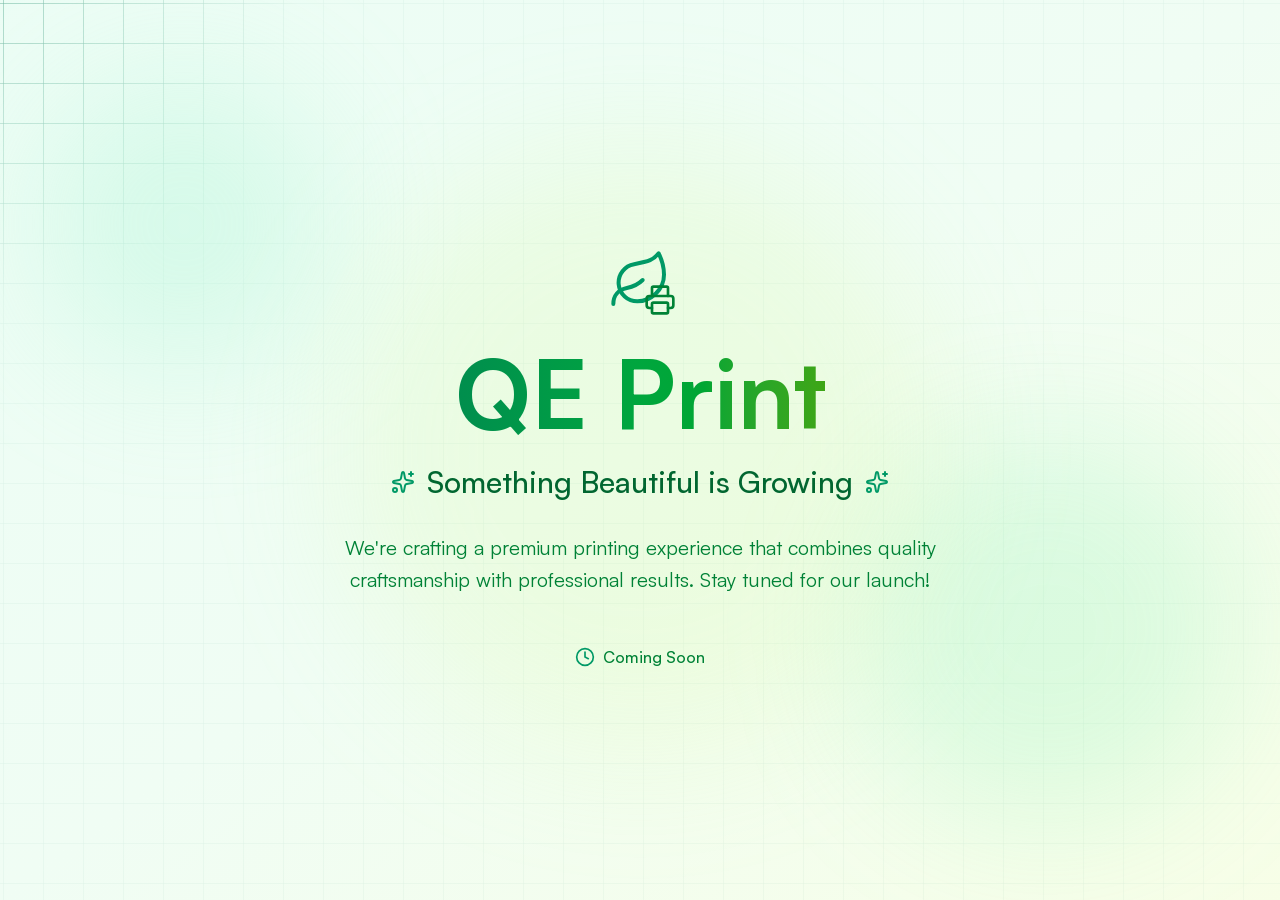
==== commit 14e6c7c0: "cool grid" ====
--- a/index.html
+++ b/index.html
@@ -1 +1 @@
-<!DOCTYPE html><!--LcpLWuQ1_Zdigqni_W_O5--><html lang="en" class="scroll-smooth"><head><meta charSet="utf-8"/><meta name="viewport" content="width=device-width, initial-scale=1"/><link rel="stylesheet" href="/_next/static/chunks/7f3d031d867fab78.css" data-precedence="next"/><link rel="preload" as="script" fetchPriority="low" href="/_next/static/chunks/32d40b0207d86ed6.js"/><script src="/_next/static/chunks/1627bf2f54f2038d.js" async=""></script><script src="/_next/static/chunks/0afa5e999b6c353a.js" async=""></script><script src="/_next/static/chunks/87a3ca22c5c1ed21.js" async=""></script><script src="/_next/static/chunks/turbopack-1f6f68c6b4f630b7.js" async=""></script><script src="/_next/static/chunks/09e7413079aa790d.js" async=""></script><script src="/_next/static/chunks/2f236954d6a65e12.js" async=""></script><script src="/_next/static/chunks/522e7ed7e68ffcae.js" async=""></script><title>TSU - Professional Printing Services</title><meta name="description" content="High-quality printing services for business cards, flyers, banners and more. Fast delivery across Malaysia with quality guarantee."/><meta name="author" content="TSU"/><meta name="keywords" content="printing, business cards, flyers, banners, Malaysia, professional printing, TSU"/><meta name="creator" content="TSU"/><meta name="publisher" content="TSU"/><meta name="robots" content="index, follow"/><meta name="googlebot" content="index, follow, max-video-preview:-1, max-image-preview:large, max-snippet:-1"/><meta name="format-detection" content="telephone=no, address=no, email=no"/><meta property="og:title" content="TSU - Professional Printing Services"/><meta property="og:description" content="High-quality printing services for business cards, flyers, banners and more. Fast delivery across Malaysia."/><meta property="og:locale" content="en_MY"/><meta property="og:type" content="website"/><meta name="twitter:card" content="summary_large_image"/><meta name="twitter:title" content="TSU - Professional Printing Services"/><meta name="twitter:description" content="High-quality printing services for business cards, flyers, banners and more."/><link rel="icon" href="/favicon.ico?favicon.0b3bf435.ico" sizes="256x256" type="image/x-icon"/><script src="/_next/static/chunks/a6dad97d9634a72d.js" noModule=""></script></head><body class="font-body"><div hidden=""><!--$--><!--/$--></div><div class="flex flex-col min-h-screen"><main class="flex-1"><!--$--><!--/$--></main></div><section aria-label="Notifications alt+T" tabindex="-1" aria-live="polite" aria-relevant="additions text" aria-atomic="false"></section><script src="/_next/static/chunks/32d40b0207d86ed6.js" id="_R_" async=""></script><script>(self.__next_f=self.__next_f||[]).push([0])</script><script>self.__next_f.push([1,"1:\"$Sreact.fragment\"\n2:I[65952,[\"/_next/static/chunks/09e7413079aa790d.js\"],\"CartProvider\"]\n3:I[39756,[\"/_next/static/chunks/2f236954d6a65e12.js\"],\"default\"]\n4:I[37457,[\"/_next/static/chunks/2f236954d6a65e12.js\"],\"default\"]\n5:I[46696,[\"/_next/static/chunks/09e7413079aa790d.js\"],\"Toaster\"]\n6:I[47257,[\"/_next/static/chunks/2f236954d6a65e12.js\"],\"ClientPageRoot\"]\n7:I[52683,[\"/_next/static/chunks/09e7413079aa790d.js\",\"/_next/static/chunks/522e7ed7e68ffcae.js\"],\"default\"]\na:I[97367,[\"/_next/static/chunks/2f236954d6a65e12.js\"],\"OutletBoundary\"]\nb:\"$Sreact.suspense\"\nd:I[97367,[\"/_next/static/chunks/2f236954d6a65e12.js\"],\"ViewportBoundary\"]\nf:I[97367,[\"/_next/static/chunks/2f236954d6a65e12.js\"],\"MetadataBoundary\"]\n11:I[68027,[],\"default\"]\n:HL[\"/_next/static/chunks/7f3d031d867fab78.css\",\"style\"]\n"])</script><script>self.__next_f.push([1,"0:{\"P\":null,\"b\":\"LcpLWuQ1_Zdigqni_W_O5\",\"c\":[\"\",\"\"],\"q\":\"\",\"i\":false,\"f\":[[[\"\",{\"children\":[\"__PAGE__\",{}]},\"$undefined\",\"$undefined\",true],[[\"$\",\"$1\",\"c\",{\"children\":[[[\"$\",\"link\",\"0\",{\"rel\":\"stylesheet\",\"href\":\"/_next/static/chunks/7f3d031d867fab78.css\",\"precedence\":\"next\",\"crossOrigin\":\"$undefined\",\"nonce\":\"$undefined\"}],[\"$\",\"script\",\"script-0\",{\"src\":\"/_next/static/chunks/09e7413079aa790d.js\",\"async\":true,\"nonce\":\"$undefined\"}]],[\"$\",\"html\",null,{\"lang\":\"en\",\"className\":\"scroll-smooth\",\"children\":[\"$\",\"body\",null,{\"className\":\"font-body\",\"children\":[\"$\",\"$L2\",null,{\"children\":[[\"$\",\"div\",null,{\"className\":\"flex flex-col min-h-screen\",\"children\":[\"$\",\"main\",null,{\"className\":\"flex-1\",\"children\":[\"$\",\"$L3\",null,{\"parallelRouterKey\":\"children\",\"error\":\"$undefined\",\"errorStyles\":\"$undefined\",\"errorScripts\":\"$undefined\",\"template\":[\"$\",\"$L4\",null,{}],\"templateStyles\":\"$undefined\",\"templateScripts\":\"$undefined\",\"notFound\":[[[\"$\",\"title\",null,{\"children\":\"404: This page could not be found.\"}],[\"$\",\"div\",null,{\"style\":{\"fontFamily\":\"system-ui,\\\"Segoe UI\\\",Roboto,Helvetica,Arial,sans-serif,\\\"Apple Color Emoji\\\",\\\"Segoe UI Emoji\\\"\",\"height\":\"100vh\",\"textAlign\":\"center\",\"display\":\"flex\",\"flexDirection\":\"column\",\"alignItems\":\"center\",\"justifyContent\":\"center\"},\"children\":[\"$\",\"div\",null,{\"children\":[[\"$\",\"style\",null,{\"dangerouslySetInnerHTML\":{\"__html\":\"body{color:#000;background:#fff;margin:0}.next-error-h1{border-right:1px solid rgba(0,0,0,.3)}@media (prefers-color-scheme:dark){body{color:#fff;background:#000}.next-error-h1{border-right:1px solid rgba(255,255,255,.3)}}\"}}],[\"$\",\"h1\",null,{\"className\":\"next-error-h1\",\"style\":{\"display\":\"inline-block\",\"margin\":\"0 20px 0 0\",\"padding\":\"0 23px 0 0\",\"fontSize\":24,\"fontWeight\":500,\"verticalAlign\":\"top\",\"lineHeight\":\"49px\"},\"children\":404}],[\"$\",\"div\",null,{\"style\":{\"display\":\"inline-block\"},\"children\":[\"$\",\"h2\",null,{\"style\":{\"fontSize\":14,\"fontWeight\":400,\"lineHeight\":\"49px\",\"margin\":0},\"children\":\"This page could not be found.\"}]}]]}]}]],[]],\"forbidden\":\"$undefined\",\"unauthorized\":\"$undefined\"}]}]}],[\"$\",\"$L5\",null,{\"position\":\"top-center\",\"richColors\":true,\"closeButton\":true,\"duration\":4000}]]}]}]}]]}],{\"children\":[[\"$\",\"$1\",\"c\",{\"children\":[[\"$\",\"$L6\",null,{\"Component\":\"$7\",\"serverProvidedParams\":{\"searchParams\":{},\"params\":{},\"promises\":[\"$@8\",\"$@9\"]}}],[[\"$\",\"script\",\"script-0\",{\"src\":\"/_next/static/chunks/522e7ed7e68ffcae.js\",\"async\":true,\"nonce\":\"$undefined\"}]],[\"$\",\"$La\",null,{\"children\":[\"$\",\"$b\",null,{\"name\":\"Next.MetadataOutlet\",\"children\":\"$@c\"}]}]]}],{},null,false,false]},null,false,false],[\"$\",\"$1\",\"h\",{\"children\":[null,[\"$\",\"$Ld\",null,{\"children\":\"$Le\"}],[\"$\",\"div\",null,{\"hidden\":true,\"children\":[\"$\",\"$Lf\",null,{\"children\":[\"$\",\"$b\",null,{\"name\":\"Next.Metadata\",\"children\":\"$L10\"}]}]}],null]}],false]],\"m\":\"$undefined\",\"G\":[\"$11\",[]],\"S\":true}\n"])</script><script>self.__next_f.push([1,"8:{}\n9:\"$0:f:0:1:1:children:0:props:children:0:props:serverProvidedParams:params\"\n"])</script><script>self.__next_f.push([1,"e:[[\"$\",\"meta\",\"0\",{\"charSet\":\"utf-8\"}],[\"$\",\"meta\",\"1\",{\"name\":\"viewport\",\"content\":\"width=device-width, initial-scale=1\"}]]\n"])</script><script>self.__next_f.push([1,"12:I[27201,[\"/_next/static/chunks/2f236954d6a65e12.js\"],\"IconMark\"]\nc:null\n"])</script><script>self.__next_f.push([1,"10:[[\"$\",\"title\",\"0\",{\"children\":\"TSU - Professional Printing Services\"}],[\"$\",\"meta\",\"1\",{\"name\":\"description\",\"content\":\"High-quality printing services for business cards, flyers, banners and more. Fast delivery across Malaysia with quality guarantee.\"}],[\"$\",\"meta\",\"2\",{\"name\":\"author\",\"content\":\"TSU\"}],[\"$\",\"meta\",\"3\",{\"name\":\"keywords\",\"content\":\"printing, business cards, flyers, banners, Malaysia, professional printing, TSU\"}],[\"$\",\"meta\",\"4\",{\"name\":\"creator\",\"content\":\"TSU\"}],[\"$\",\"meta\",\"5\",{\"name\":\"publisher\",\"content\":\"TSU\"}],[\"$\",\"meta\",\"6\",{\"name\":\"robots\",\"content\":\"index, follow\"}],[\"$\",\"meta\",\"7\",{\"name\":\"googlebot\",\"content\":\"index, follow, max-video-preview:-1, max-image-preview:large, max-snippet:-1\"}],[\"$\",\"meta\",\"8\",{\"name\":\"format-detection\",\"content\":\"telephone=no, address=no, email=no\"}],[\"$\",\"meta\",\"9\",{\"property\":\"og:title\",\"content\":\"TSU - Professional Printing Services\"}],[\"$\",\"meta\",\"10\",{\"property\":\"og:description\",\"content\":\"High-quality printing services for business cards, flyers, banners and more. Fast delivery across Malaysia.\"}],[\"$\",\"meta\",\"11\",{\"property\":\"og:locale\",\"content\":\"en_MY\"}],[\"$\",\"meta\",\"12\",{\"property\":\"og:type\",\"content\":\"website\"}],[\"$\",\"meta\",\"13\",{\"name\":\"twitter:card\",\"content\":\"summary_large_image\"}],[\"$\",\"meta\",\"14\",{\"name\":\"twitter:title\",\"content\":\"TSU - Professional Printing Services\"}],[\"$\",\"meta\",\"15\",{\"name\":\"twitter:description\",\"content\":\"High-quality printing services for business cards, flyers, banners and more.\"}],[\"$\",\"link\",\"16\",{\"rel\":\"icon\",\"href\":\"/favicon.ico?favicon.0b3bf435.ico\",\"sizes\":\"256x256\",\"type\":\"image/x-icon\"}],[\"$\",\"$L12\",\"17\",{}]]\n"])</script></body></html>+<!DOCTYPE html><!--D9mYmktbkfyqSqJ0DmdFS--><html lang="en" class="scroll-smooth"><head><meta charSet="utf-8"/><meta name="viewport" content="width=device-width, initial-scale=1"/><link rel="stylesheet" href="/_next/static/chunks/c8d7bd88db3096dd.css" data-precedence="next"/><link rel="preload" as="script" fetchPriority="low" href="/_next/static/chunks/1d645869f656772d.js"/><script src="/_next/static/chunks/1627bf2f54f2038d.js" async=""></script><script src="/_next/static/chunks/bcd030d5f0fdbe25.js" async=""></script><script src="/_next/static/chunks/0afa5e999b6c353a.js" async=""></script><script src="/_next/static/chunks/turbopack-e3a35864b78aeb66.js" async=""></script><script src="/_next/static/chunks/2f236954d6a65e12.js" async=""></script><script src="/_next/static/chunks/522e7ed7e68ffcae.js" async=""></script><title>TSU - Professional Printing Services</title><meta name="description" content="High-quality printing services for business cards, flyers, banners and more. Fast delivery across Malaysia with quality guarantee."/><meta name="author" content="TSU"/><meta name="keywords" content="printing, business cards, flyers, banners, Malaysia, professional printing, TSU"/><meta name="creator" content="TSU"/><meta name="publisher" content="TSU"/><meta name="robots" content="index, follow"/><meta name="googlebot" content="index, follow, max-video-preview:-1, max-image-preview:large, max-snippet:-1"/><meta name="format-detection" content="telephone=no, address=no, email=no"/><meta property="og:title" content="TSU - Professional Printing Services"/><meta property="og:description" content="High-quality printing services for business cards, flyers, banners and more. Fast delivery across Malaysia."/><meta property="og:locale" content="en_MY"/><meta property="og:type" content="website"/><meta name="twitter:card" content="summary_large_image"/><meta name="twitter:title" content="TSU - Professional Printing Services"/><meta name="twitter:description" content="High-quality printing services for business cards, flyers, banners and more."/><link rel="icon" href="/favicon.ico?favicon.0b3bf435.ico" sizes="256x256" type="image/x-icon"/><script src="/_next/static/chunks/a6dad97d9634a72d.js" noModule=""></script></head><body class="font-body"><div hidden=""><!--$--><!--/$--></div><!--$--><!--/$--><script src="/_next/static/chunks/1d645869f656772d.js" id="_R_" async=""></script><script>(self.__next_f=self.__next_f||[]).push([0])</script><script>self.__next_f.push([1,"1:\"$Sreact.fragment\"\n2:I[39756,[\"/_next/static/chunks/2f236954d6a65e12.js\"],\"default\"]\n3:I[37457,[\"/_next/static/chunks/2f236954d6a65e12.js\"],\"default\"]\n4:I[47257,[\"/_next/static/chunks/2f236954d6a65e12.js\"],\"ClientPageRoot\"]\n5:I[52683,[\"/_next/static/chunks/522e7ed7e68ffcae.js\"],\"default\"]\n8:I[97367,[\"/_next/static/chunks/2f236954d6a65e12.js\"],\"OutletBoundary\"]\n9:\"$Sreact.suspense\"\nb:I[97367,[\"/_next/static/chunks/2f236954d6a65e12.js\"],\"ViewportBoundary\"]\nd:I[97367,[\"/_next/static/chunks/2f236954d6a65e12.js\"],\"MetadataBoundary\"]\nf:I[68027,[],\"default\"]\n:HL[\"/_next/static/chunks/c8d7bd88db3096dd.css\",\"style\"]\n"])</script><script>self.__next_f.push([1,"0:{\"P\":null,\"b\":\"D9mYmktbkfyqSqJ0DmdFS\",\"c\":[\"\",\"\"],\"q\":\"\",\"i\":false,\"f\":[[[\"\",{\"children\":[\"__PAGE__\",{}]},\"$undefined\",\"$undefined\",true],[[\"$\",\"$1\",\"c\",{\"children\":[[[\"$\",\"link\",\"0\",{\"rel\":\"stylesheet\",\"href\":\"/_next/static/chunks/c8d7bd88db3096dd.css\",\"precedence\":\"next\",\"crossOrigin\":\"$undefined\",\"nonce\":\"$undefined\"}]],[\"$\",\"html\",null,{\"lang\":\"en\",\"className\":\"scroll-smooth\",\"children\":[\"$\",\"body\",null,{\"className\":\"font-body\",\"children\":[\"$\",\"$L2\",null,{\"parallelRouterKey\":\"children\",\"error\":\"$undefined\",\"errorStyles\":\"$undefined\",\"errorScripts\":\"$undefined\",\"template\":[\"$\",\"$L3\",null,{}],\"templateStyles\":\"$undefined\",\"templateScripts\":\"$undefined\",\"notFound\":[[[\"$\",\"title\",null,{\"children\":\"404: This page could not be found.\"}],[\"$\",\"div\",null,{\"style\":{\"fontFamily\":\"system-ui,\\\"Segoe UI\\\",Roboto,Helvetica,Arial,sans-serif,\\\"Apple Color Emoji\\\",\\\"Segoe UI Emoji\\\"\",\"height\":\"100vh\",\"textAlign\":\"center\",\"display\":\"flex\",\"flexDirection\":\"column\",\"alignItems\":\"center\",\"justifyContent\":\"center\"},\"children\":[\"$\",\"div\",null,{\"children\":[[\"$\",\"style\",null,{\"dangerouslySetInnerHTML\":{\"__html\":\"body{color:#000;background:#fff;margin:0}.next-error-h1{border-right:1px solid rgba(0,0,0,.3)}@media (prefers-color-scheme:dark){body{color:#fff;background:#000}.next-error-h1{border-right:1px solid rgba(255,255,255,.3)}}\"}}],[\"$\",\"h1\",null,{\"className\":\"next-error-h1\",\"style\":{\"display\":\"inline-block\",\"margin\":\"0 20px 0 0\",\"padding\":\"0 23px 0 0\",\"fontSize\":24,\"fontWeight\":500,\"verticalAlign\":\"top\",\"lineHeight\":\"49px\"},\"children\":404}],[\"$\",\"div\",null,{\"style\":{\"display\":\"inline-block\"},\"children\":[\"$\",\"h2\",null,{\"style\":{\"fontSize\":14,\"fontWeight\":400,\"lineHeight\":\"49px\",\"margin\":0},\"children\":\"This page could not be found.\"}]}]]}]}]],[]],\"forbidden\":\"$undefined\",\"unauthorized\":\"$undefined\"}]}]}]]}],{\"children\":[[\"$\",\"$1\",\"c\",{\"children\":[[\"$\",\"$L4\",null,{\"Component\":\"$5\",\"serverProvidedParams\":{\"searchParams\":{},\"params\":{},\"promises\":[\"$@6\",\"$@7\"]}}],[[\"$\",\"script\",\"script-0\",{\"src\":\"/_next/static/chunks/522e7ed7e68ffcae.js\",\"async\":true,\"nonce\":\"$undefined\"}]],[\"$\",\"$L8\",null,{\"children\":[\"$\",\"$9\",null,{\"name\":\"Next.MetadataOutlet\",\"children\":\"$@a\"}]}]]}],{},null,false,false]},null,false,false],[\"$\",\"$1\",\"h\",{\"children\":[null,[\"$\",\"$Lb\",null,{\"children\":\"$Lc\"}],[\"$\",\"div\",null,{\"hidden\":true,\"children\":[\"$\",\"$Ld\",null,{\"children\":[\"$\",\"$9\",null,{\"name\":\"Next.Metadata\",\"children\":\"$Le\"}]}]}],null]}],false]],\"m\":\"$undefined\",\"G\":[\"$f\",[]],\"S\":true}\n"])</script><script>self.__next_f.push([1,"6:{}\n7:\"$0:f:0:1:1:children:0:props:children:0:props:serverProvidedParams:params\"\n"])</script><script>self.__next_f.push([1,"c:[[\"$\",\"meta\",\"0\",{\"charSet\":\"utf-8\"}],[\"$\",\"meta\",\"1\",{\"name\":\"viewport\",\"content\":\"width=device-width, initial-scale=1\"}]]\n"])</script><script>self.__next_f.push([1,"10:I[27201,[\"/_next/static/chunks/2f236954d6a65e12.js\"],\"IconMark\"]\na:null\n"])</script><script>self.__next_f.push([1,"e:[[\"$\",\"title\",\"0\",{\"children\":\"TSU - Professional Printing Services\"}],[\"$\",\"meta\",\"1\",{\"name\":\"description\",\"content\":\"High-quality printing services for business cards, flyers, banners and more. Fast delivery across Malaysia with quality guarantee.\"}],[\"$\",\"meta\",\"2\",{\"name\":\"author\",\"content\":\"TSU\"}],[\"$\",\"meta\",\"3\",{\"name\":\"keywords\",\"content\":\"printing, business cards, flyers, banners, Malaysia, professional printing, TSU\"}],[\"$\",\"meta\",\"4\",{\"name\":\"creator\",\"content\":\"TSU\"}],[\"$\",\"meta\",\"5\",{\"name\":\"publisher\",\"content\":\"TSU\"}],[\"$\",\"meta\",\"6\",{\"name\":\"robots\",\"content\":\"index, follow\"}],[\"$\",\"meta\",\"7\",{\"name\":\"googlebot\",\"content\":\"index, follow, max-video-preview:-1, max-image-preview:large, max-snippet:-1\"}],[\"$\",\"meta\",\"8\",{\"name\":\"format-detection\",\"content\":\"telephone=no, address=no, email=no\"}],[\"$\",\"meta\",\"9\",{\"property\":\"og:title\",\"content\":\"TSU - Professional Printing Services\"}],[\"$\",\"meta\",\"10\",{\"property\":\"og:description\",\"content\":\"High-quality printing services for business cards, flyers, banners and more. Fast delivery across Malaysia.\"}],[\"$\",\"meta\",\"11\",{\"property\":\"og:locale\",\"content\":\"en_MY\"}],[\"$\",\"meta\",\"12\",{\"property\":\"og:type\",\"content\":\"website\"}],[\"$\",\"meta\",\"13\",{\"name\":\"twitter:card\",\"content\":\"summary_large_image\"}],[\"$\",\"meta\",\"14\",{\"name\":\"twitter:title\",\"content\":\"TSU - Professional Printing Services\"}],[\"$\",\"meta\",\"15\",{\"name\":\"twitter:description\",\"content\":\"High-quality printing services for business cards, flyers, banners and more.\"}],[\"$\",\"link\",\"16\",{\"rel\":\"icon\",\"href\":\"/favicon.ico?favicon.0b3bf435.ico\",\"sizes\":\"256x256\",\"type\":\"image/x-icon\"}],[\"$\",\"$L10\",\"17\",{}]]\n"])</script></body></html>
--- a/_next/static/chunks/c8d7bd88db3096dd.css
+++ b/_next/static/chunks/c8d7bd88db3096dd.css
@@ -0,0 +1 @@
+@layer properties{@supports (((-webkit-hyphens:none)) and (not (margin-trim:inline))) or ((-moz-orient:inline) and (not (color:rgb(from red r g b)))){*,:before,:after,::backdrop{--tw-translate-x:0;--tw-translate-y:0;--tw-translate-z:0;--tw-rotate-x:initial;--tw-rotate-y:initial;--tw-rotate-z:initial;--tw-skew-x:initial;--tw-skew-y:initial;--tw-space-y-reverse:0;--tw-space-x-reverse:0;--tw-border-style:solid;--tw-gradient-position:initial;--tw-gradient-from:#0000;--tw-gradient-via:#0000;--tw-gradient-to:#0000;--tw-gradient-stops:initial;--tw-gradient-via-stops:initial;--tw-gradient-from-position:0%;--tw-gradient-via-position:50%;--tw-gradient-to-position:100%;--tw-leading:initial;--tw-font-weight:initial;--tw-tracking:initial;--tw-shadow:0 0 #0000;--tw-shadow-color:initial;--tw-shadow-alpha:100%;--tw-inset-shadow:0 0 #0000;--tw-inset-shadow-color:initial;--tw-inset-shadow-alpha:100%;--tw-ring-color:initial;--tw-ring-shadow:0 0 #0000;--tw-inset-ring-color:initial;--tw-inset-ring-shadow:0 0 #0000;--tw-ring-inset:initial;--tw-ring-offset-width:0px;--tw-ring-offset-color:#fff;--tw-ring-offset-shadow:0 0 #0000;--tw-outline-style:solid;--tw-blur:initial;--tw-brightness:initial;--tw-contrast:initial;--tw-grayscale:initial;--tw-hue-rotate:initial;--tw-invert:initial;--tw-opacity:initial;--tw-saturate:initial;--tw-sepia:initial;--tw-drop-shadow:initial;--tw-drop-shadow-color:initial;--tw-drop-shadow-alpha:100%;--tw-drop-shadow-size:initial;--tw-backdrop-blur:initial;--tw-backdrop-brightness:initial;--tw-backdrop-contrast:initial;--tw-backdrop-grayscale:initial;--tw-backdrop-hue-rotate:initial;--tw-backdrop-invert:initial;--tw-backdrop-opacity:initial;--tw-backdrop-saturate:initial;--tw-backdrop-sepia:initial;--tw-duration:initial}}}@layer theme{:root,:host{--font-sans:ui-sans-serif,system-ui,sans-serif,"Apple Color Emoji","Segoe UI Emoji","Segoe UI Symbol","Noto Color Emoji";--font-mono:ui-monospace,SFMono-Regular,Menlo,Monaco,Consolas,"Liberation Mono","Courier New",monospace;--color-red-50:#fef2f2;--color-red-200:#ffcaca;--color-red-500:#fb2c36;--color-red-600:#e40014;--color-red-700:#bf000f;--color-orange-50:#fff7ed;--color-orange-100:#ffedd5;--color-orange-500:#fe6e00;--color-orange-700:#c53c00;--color-amber-50:#fffbeb;--color-amber-200:#fee685;--color-amber-700:#b75000;--color-yellow-500:#edb200;--color-lime-50:#f7fee7;--color-lime-100:#ecfcca;--color-lime-200:#d8f999;--color-lime-600:#62a400;--color-green-50:#f0fdf4;--color-green-100:#dcfce7;--color-green-200:#b9f8cf;--color-green-300:#7bf1a8;--color-green-500:#00c758;--color-green-600:#00a544;--color-green-700:#008138;--color-green-800:#016630;--color-green-900:#0d542b;--color-emerald-50:#ecfdf5;--color-emerald-100:#d0fae5;--color-emerald-200:#a4f4cf;--color-emerald-300:#5ee9b5;--color-emerald-400:#00d294;--color-emerald-600:#009767;--color-emerald-700:#007956;--color-emerald-900:#004e3b;--color-blue-50:#eff6ff;--color-blue-100:#dbeafe;--color-blue-400:#54a2ff;--color-blue-500:#3080ff;--color-blue-600:#155dfc;--color-purple-500:#ac4bff;--color-purple-600:#9810fa;--color-slate-50:#f8fafc;--color-slate-700:#314158;--color-slate-900:#0f172b;--color-gray-50:#f9fafb;--color-gray-100:#f3f4f6;--color-gray-200:#e5e7eb;--color-gray-300:#d1d5dc;--color-gray-400:#99a1af;--color-gray-500:#6a7282;--color-gray-600:#4a5565;--color-gray-700:#364153;--color-gray-800:#1e2939;--color-gray-900:#101828;--color-gray-950:#030712;--color-white:#fff;--spacing:.25rem;--container-md:28rem;--container-2xl:42rem;--container-4xl:56rem;--container-6xl:72rem;--text-xs:.75rem;--text-xs--line-height:calc(1/.75);--text-sm:.875rem;--text-sm--line-height:calc(1.25/.875);--text-lg:1.125rem;--text-lg--line-height:calc(1.75/1.125);--text-xl:1.25rem;--text-xl--line-height:calc(1.75/1.25);--text-2xl:1.5rem;--text-2xl--line-height:calc(2/1.5);--text-3xl:1.875rem;--text-3xl--line-height:calc(2.25/1.875);--text-4xl:2.25rem;--text-4xl--line-height:calc(2.5/2.25);--text-5xl:3rem;--text-5xl--line-height:1;--text-7xl:4.5rem;--text-7xl--line-height:1;--text-8xl:6rem;--text-8xl--line-height:1;--font-weight-normal:400;--font-weight-medium:500;--font-weight-semibold:600;--font-weight-bold:700;--tracking-tight:-.025em;--leading-tight:1.25;--leading-relaxed:1.625;--radius-md:.375rem;--radius-lg:.75rem;--radius-xl:.75rem;--radius-2xl:1rem;--animate-spin:spin 1s linear infinite;--animate-pulse:pulse 2s cubic-bezier(.4,0,.6,1)infinite;--blur-sm:8px;--blur-3xl:64px;--default-transition-duration:.15s;--default-transition-timing-function:cubic-bezier(.4,0,.2,1);--default-font-family:var(--font-sans);--default-mono-font-family:var(--font-mono);--radius:.5rem;--color-primary:#0f172a;--color-primary-light:#1e293b;--color-accent:#f97316;--color-accent-dark:#ea580c}@supports (color:lab(0% 0 0)){:root,:host{--color-red-50:lab(96.5005% 4.18508 1.52328);--color-red-200:lab(86.017% 19.8815 7.75869);--color-red-500:lab(55.4814% 75.0732 48.8528);--color-red-600:lab(48.4493% 77.4328 61.5452);--color-red-700:lab(40.4273% 67.2623 53.7441);--color-orange-50:lab(97.7008% 1.53735 5.90649);--color-orange-100:lab(94.7127% 3.58394 14.3151);--color-orange-500:lab(64.272% 57.1788 90.3583);--color-orange-700:lab(46.4615% 57.7275 70.8507);--color-amber-50:lab(98.6252% -.635922 8.42309);--color-amber-200:lab(91.7203% -.505269 49.9084);--color-amber-700:lab(47.2709% 42.9082 69.2966);--color-yellow-500:lab(76.3898% 14.5258 98.4589);--color-lime-50:lab(98.7039% -5.32573 10.2149);--color-lime-100:lab(96.8662% -11.7133 22.0854);--color-lime-200:lab(94.0718% -22.5338 42.5238);--color-lime-600:lab(61.1055% -41.0235 73.1483);--color-green-50:lab(98.1563% -5.60117 2.75915);--color-green-100:lab(96.1861% -13.8464 6.52365);--color-green-200:lab(92.4222% -26.4702 12.9427);--color-green-300:lab(86.9953% -47.2691 25.0054);--color-green-500:lab(70.5521% -66.5147 45.8073);--color-green-600:lab(59.0978% -58.6621 41.2579);--color-green-700:lab(47.0329% -47.0239 31.4788);--color-green-800:lab(37.4616% -36.7971 22.9692);--color-green-900:lab(30.797% -29.6927 17.382);--color-emerald-50:lab(97.8462% -6.94966 1.85487);--color-emerald-100:lab(94.9004% -17.0769 5.63836);--color-emerald-200:lab(90.2247% -31.039 9.47084);--color-emerald-300:lab(83.9203% -48.7124 13.8849);--color-emerald-400:lab(75.0771% -60.7313 19.4147);--color-emerald-600:lab(55.0481% -49.9246 15.93);--color-emerald-700:lab(44.4871% -41.0396 11.0361);--color-emerald-900:lab(28.8637% -26.9249 5.45986);--color-blue-50:lab(96.492% -1.14644 -5.11479);--color-blue-100:lab(92.0301% -2.24757 -11.6453);--color-blue-400:lab(65.0361% -1.42065 -56.9802);--color-blue-500:lab(54.1736% 13.3369 -74.6839);--color-blue-600:lab(44.0605% 29.0279 -86.0352);--color-purple-500:lab(52.0183% 66.11 -78.2316);--color-purple-600:lab(43.0295% 75.21 -86.5669);--color-slate-50:lab(98.1434% -.369519 -1.05966);--color-slate-700:lab(26.9569% -1.47016 -15.6993);--color-slate-900:lab(7.78673% 1.82345 -15.0537);--color-gray-50:lab(98.2596% -.247031 -.706708);--color-gray-100:lab(96.1596% -.0823438 -1.13575);--color-gray-200:lab(91.6229% -.159115 -2.26791);--color-gray-300:lab(85.1236% -.612259 -3.7138);--color-gray-400:lab(65.9269% -.832707 -8.17473);--color-gray-500:lab(47.7841% -.393182 -10.0268);--color-gray-600:lab(35.6337% -1.58697 -10.8425);--color-gray-700:lab(27.1134% -.956401 -12.3224);--color-gray-800:lab(16.1051% -1.18239 -11.7533);--color-gray-900:lab(8.11897% .811279 -12.254);--color-gray-950:lab(1.90334% .278696 -5.48866)}}}@layer base{*,:after,:before,::backdrop{box-sizing:border-box;border:0 solid;margin:0;padding:0}::file-selector-button{box-sizing:border-box;border:0 solid;margin:0;padding:0}html,:host{-webkit-text-size-adjust:100%;tab-size:4;line-height:1.5;font-family:var(--default-font-family,ui-sans-serif,system-ui,sans-serif,"Apple Color Emoji","Segoe UI Emoji","Segoe UI Symbol","Noto Color Emoji");font-feature-settings:var(--default-font-feature-settings,normal);font-variation-settings:var(--default-font-variation-settings,normal);-webkit-tap-highlight-color:transparent}hr{height:0;color:inherit;border-top-width:1px}abbr:where([title]){-webkit-text-decoration:underline dotted;text-decoration:underline dotted}h1,h2,h3,h4,h5,h6{font-size:inherit;font-weight:inherit}a{color:inherit;-webkit-text-decoration:inherit;-webkit-text-decoration:inherit;-webkit-text-decoration:inherit;-webkit-text-decoration:inherit;text-decoration:inherit}b,strong{font-weight:bolder}code,kbd,samp,pre{font-family:var(--default-mono-font-family,ui-monospace,SFMono-Regular,Menlo,Monaco,Consolas,"Liberation Mono","Courier New",monospace);font-feature-settings:var(--default-mono-font-feature-settings,normal);font-variation-settings:var(--default-mono-font-variation-settings,normal);font-size:1em}small{font-size:80%}sub,sup{vertical-align:baseline;font-size:75%;line-height:0;position:relative}sub{bottom:-.25em}sup{top:-.5em}table{text-indent:0;border-color:inherit;border-collapse:collapse}:-moz-focusring{outline:auto}progress{vertical-align:baseline}summary{display:list-item}ol,ul,menu{list-style:none}img,svg,video,canvas,audio,iframe,embed,object{vertical-align:middle;display:block}img,video{max-width:100%;height:auto}button,input,select,optgroup,textarea{font:inherit;font-feature-settings:inherit;font-variation-settings:inherit;letter-spacing:inherit;color:inherit;opacity:1;background-color:#0000;border-radius:0}::file-selector-button{font:inherit;font-feature-settings:inherit;font-variation-settings:inherit;letter-spacing:inherit;color:inherit;opacity:1;background-color:#0000;border-radius:0}:where(select:is([multiple],[size])) optgroup{font-weight:bolder}:where(select:is([multiple],[size])) optgroup option{padding-inline-start:20px}::file-selector-button{margin-inline-end:4px}::placeholder{opacity:1}@supports (not ((-webkit-appearance:-apple-pay-button))) or (contain-intrinsic-size:1px){::placeholder{color:currentColor}@supports (color:color-mix(in lab, red, red)){::placeholder{color:color-mix(in oklab,currentcolor 50%,transparent)}}}textarea{resize:vertical}::-webkit-search-decoration{-webkit-appearance:none}::-webkit-date-and-time-value{min-height:1lh;text-align:inherit}::-webkit-datetime-edit{display:inline-flex}::-webkit-datetime-edit-fields-wrapper{padding:0}::-webkit-datetime-edit{padding-block:0}::-webkit-datetime-edit-year-field{padding-block:0}::-webkit-datetime-edit-month-field{padding-block:0}::-webkit-datetime-edit-day-field{padding-block:0}::-webkit-datetime-edit-hour-field{padding-block:0}::-webkit-datetime-edit-minute-field{padding-block:0}::-webkit-datetime-edit-second-field{padding-block:0}::-webkit-datetime-edit-millisecond-field{padding-block:0}::-webkit-datetime-edit-meridiem-field{padding-block:0}::-webkit-calendar-picker-indicator{line-height:1}:-moz-ui-invalid{box-shadow:none}button,input:where([type=button],[type=reset],[type=submit]){appearance:button}::file-selector-button{appearance:button}::-webkit-inner-spin-button{height:auto}::-webkit-outer-spin-button{height:auto}[hidden]:where(:not([hidden=until-found])){display:none!important}}@layer components;@layer utilities{.pointer-events-none{pointer-events:none}.invisible{visibility:hidden}.visible{visibility:visible}.absolute{position:absolute}.fixed{position:fixed}.relative{position:relative}.static{position:static}.sticky{position:sticky}.inset-0{inset:calc(var(--spacing)*0)}.-top-1{top:calc(var(--spacing)*-1)}.top-0{top:calc(var(--spacing)*0)}.top-1\/2{top:50%}.top-3{top:calc(var(--spacing)*3)}.top-20{top:calc(var(--spacing)*20)}.-right-1{right:calc(var(--spacing)*-1)}.right-0{right:calc(var(--spacing)*0)}.right-3{right:calc(var(--spacing)*3)}.right-10{right:calc(var(--spacing)*10)}.-bottom-1{bottom:calc(var(--spacing)*-1)}.bottom-0{bottom:calc(var(--spacing)*0)}.bottom-20{bottom:calc(var(--spacing)*20)}.left-0{left:calc(var(--spacing)*0)}.left-1\/2{left:50%}.left-3{left:calc(var(--spacing)*3)}.left-10{left:calc(var(--spacing)*10)}.z-0{z-index:0}.z-10{z-index:10}.z-50{z-index:50}.container{width:100%}@media (min-width:40rem){.container{max-width:40rem}}@media (min-width:48rem){.container{max-width:48rem}}@media (min-width:64rem){.container{max-width:64rem}}@media (min-width:80rem){.container{max-width:80rem}}@media (min-width:96rem){.container{max-width:96rem}}.-mx-1{margin-inline:calc(var(--spacing)*-1)}.mx-auto{margin-inline:auto}.mt-0\.5{margin-top:calc(var(--spacing)*.5)}.mt-1{margin-top:calc(var(--spacing)*1)}.mt-3{margin-top:calc(var(--spacing)*3)}.mt-4{margin-top:calc(var(--spacing)*4)}.mt-6{margin-top:calc(var(--spacing)*6)}.mt-8{margin-top:calc(var(--spacing)*8)}.mr-2{margin-right:calc(var(--spacing)*2)}.mb-1{margin-bottom:calc(var(--spacing)*1)}.mb-2{margin-bottom:calc(var(--spacing)*2)}.mb-3{margin-bottom:calc(var(--spacing)*3)}.mb-4{margin-bottom:calc(var(--spacing)*4)}.mb-6{margin-bottom:calc(var(--spacing)*6)}.mb-8{margin-bottom:calc(var(--spacing)*8)}.mb-12{margin-bottom:calc(var(--spacing)*12)}.mb-16{margin-bottom:calc(var(--spacing)*16)}.ml-2{margin-left:calc(var(--spacing)*2)}.block{display:block}.flex{display:flex}.grid{display:grid}.hidden{display:none}.inline{display:inline}.inline-block{display:inline-block}.inline-flex{display:inline-flex}.table{display:table}.h-0{height:calc(var(--spacing)*0)}.h-0\.5{height:calc(var(--spacing)*.5)}.h-1\.5{height:calc(var(--spacing)*1.5)}.h-2{height:calc(var(--spacing)*2)}.h-4{height:calc(var(--spacing)*4)}.h-5{height:calc(var(--spacing)*5)}.h-6{height:calc(var(--spacing)*6)}.h-8{height:calc(var(--spacing)*8)}.h-9{height:calc(var(--spacing)*9)}.h-10{height:calc(var(--spacing)*10)}.h-11{height:calc(var(--spacing)*11)}.h-12{height:calc(var(--spacing)*12)}.h-16{height:calc(var(--spacing)*16)}.h-72{height:calc(var(--spacing)*72)}.h-96{height:calc(var(--spacing)*96)}.h-\[600px\]{height:600px}.h-full{height:100%}.min-h-\[120px\]{min-height:120px}.min-h-screen{min-height:100vh}.w-0{width:calc(var(--spacing)*0)}.w-0\.5{width:calc(var(--spacing)*.5)}.w-2{width:calc(var(--spacing)*2)}.w-4{width:calc(var(--spacing)*4)}.w-5{width:calc(var(--spacing)*5)}.w-6{width:calc(var(--spacing)*6)}.w-8{width:calc(var(--spacing)*8)}.w-10{width:calc(var(--spacing)*10)}.w-12{width:calc(var(--spacing)*12)}.w-16{width:calc(var(--spacing)*16)}.w-32{width:calc(var(--spacing)*32)}.w-72{width:calc(var(--spacing)*72)}.w-96{width:calc(var(--spacing)*96)}.w-\[600px\]{width:600px}.w-full{width:100%}.max-w-2xl{max-width:var(--container-2xl)}.max-w-4xl{max-width:var(--container-4xl)}.max-w-6xl{max-width:var(--container-6xl)}.max-w-md{max-width:var(--container-md)}.min-w-\[100px\]{min-width:100px}.min-w-\[120px\]{min-width:120px}.flex-1{flex:1}.flex-shrink-0{flex-shrink:0}.border-collapse{border-collapse:collapse}.-translate-x-1\/2{--tw-translate-x:calc(calc(1/2*100%)*-1);translate:var(--tw-translate-x)var(--tw-translate-y)}.-translate-y-1\/2{--tw-translate-y:calc(calc(1/2*100%)*-1);translate:var(--tw-translate-x)var(--tw-translate-y)}.scale-\[1\.02\]{scale:1.02}.transform{transform:var(--tw-rotate-x,)var(--tw-rotate-y,)var(--tw-rotate-z,)var(--tw-skew-x,)var(--tw-skew-y,)}.animate-pulse{animation:var(--animate-pulse)}.animate-spin{animation:var(--animate-spin)}.cursor-ew-resize{cursor:ew-resize}.cursor-ns-resize{cursor:ns-resize}.cursor-pointer{cursor:pointer}.resize{resize:both}.appearance-none{appearance:none}.grid-cols-2{grid-template-columns:repeat(2,minmax(0,1fr))}.flex-col{flex-direction:column}.flex-wrap{flex-wrap:wrap}.items-center{align-items:center}.items-end{align-items:flex-end}.items-start{align-items:flex-start}.justify-between{justify-content:space-between}.justify-center{justify-content:center}.gap-2{gap:calc(var(--spacing)*2)}.gap-3{gap:calc(var(--spacing)*3)}.gap-4{gap:calc(var(--spacing)*4)}.gap-8{gap:calc(var(--spacing)*8)}.gap-12{gap:calc(var(--spacing)*12)}:where(.space-y-1\.5>:not(:last-child)){--tw-space-y-reverse:0;margin-block-start:calc(calc(var(--spacing)*1.5)*var(--tw-space-y-reverse));margin-block-end:calc(calc(var(--spacing)*1.5)*calc(1 - var(--tw-space-y-reverse)))}:where(.space-y-2>:not(:last-child)){--tw-space-y-reverse:0;margin-block-start:calc(calc(var(--spacing)*2)*var(--tw-space-y-reverse));margin-block-end:calc(calc(var(--spacing)*2)*calc(1 - var(--tw-space-y-reverse)))}:where(.space-y-4>:not(:last-child)){--tw-space-y-reverse:0;margin-block-start:calc(calc(var(--spacing)*4)*var(--tw-space-y-reverse));margin-block-end:calc(calc(var(--spacing)*4)*calc(1 - var(--tw-space-y-reverse)))}:where(.space-y-6>:not(:last-child)){--tw-space-y-reverse:0;margin-block-start:calc(calc(var(--spacing)*6)*var(--tw-space-y-reverse));margin-block-end:calc(calc(var(--spacing)*6)*calc(1 - var(--tw-space-y-reverse)))}:where(.space-y-8>:not(:last-child)){--tw-space-y-reverse:0;margin-block-start:calc(calc(var(--spacing)*8)*var(--tw-space-y-reverse));margin-block-end:calc(calc(var(--spacing)*8)*calc(1 - var(--tw-space-y-reverse)))}:where(.space-x-1>:not(:last-child)){--tw-space-x-reverse:0;margin-inline-start:calc(calc(var(--spacing)*1)*var(--tw-space-x-reverse));margin-inline-end:calc(calc(var(--spacing)*1)*calc(1 - var(--tw-space-x-reverse)))}:where(.space-x-2>:not(:last-child)){--tw-space-x-reverse:0;margin-inline-start:calc(calc(var(--spacing)*2)*var(--tw-space-x-reverse));margin-inline-end:calc(calc(var(--spacing)*2)*calc(1 - var(--tw-space-x-reverse)))}:where(.space-x-3>:not(:last-child)){--tw-space-x-reverse:0;margin-inline-start:calc(calc(var(--spacing)*3)*var(--tw-space-x-reverse));margin-inline-end:calc(calc(var(--spacing)*3)*calc(1 - var(--tw-space-x-reverse)))}:where(.space-x-4>:not(:last-child)){--tw-space-x-reverse:0;margin-inline-start:calc(calc(var(--spacing)*4)*var(--tw-space-x-reverse));margin-inline-end:calc(calc(var(--spacing)*4)*calc(1 - var(--tw-space-x-reverse)))}:where(.space-x-6>:not(:last-child)){--tw-space-x-reverse:0;margin-inline-start:calc(calc(var(--spacing)*6)*var(--tw-space-x-reverse));margin-inline-end:calc(calc(var(--spacing)*6)*calc(1 - var(--tw-space-x-reverse)))}:where(.space-x-8>:not(:last-child)){--tw-space-x-reverse:0;margin-inline-start:calc(calc(var(--spacing)*8)*var(--tw-space-x-reverse));margin-inline-end:calc(calc(var(--spacing)*8)*calc(1 - var(--tw-space-x-reverse)))}.truncate{text-overflow:ellipsis;white-space:nowrap;overflow:hidden}.overflow-hidden{overflow:hidden}.overflow-x-auto{overflow-x:auto}.scroll-smooth{scroll-behavior:smooth}.rounded{border-radius:var(--radius)}.rounded-2xl{border-radius:var(--radius-2xl)}.rounded-full{border-radius:3.40282e38px}.rounded-lg{border-radius:var(--radius-lg)}.rounded-md{border-radius:var(--radius-md)}.rounded-xl{border-radius:var(--radius-xl)}.border{border-style:var(--tw-border-style);border-width:1px}.border-0{border-style:var(--tw-border-style);border-width:0}.border-2{border-style:var(--tw-border-style);border-width:2px}.border-t{border-top-style:var(--tw-border-style);border-top-width:1px}.border-t-4{border-top-style:var(--tw-border-style);border-top-width:4px}.border-t-8{border-top-style:var(--tw-border-style);border-top-width:8px}.border-r-4{border-right-style:var(--tw-border-style);border-right-width:4px}.border-r-8{border-right-style:var(--tw-border-style);border-right-width:8px}.border-b{border-bottom-style:var(--tw-border-style);border-bottom-width:1px}.border-b-4{border-bottom-style:var(--tw-border-style);border-bottom-width:4px}.border-b-8{border-bottom-style:var(--tw-border-style);border-bottom-width:8px}.border-l-4{border-left-style:var(--tw-border-style);border-left-width:4px}.border-l-8{border-left-style:var(--tw-border-style);border-left-width:8px}.border-dashed{--tw-border-style:dashed;border-style:dashed}.border-amber-200{border-color:var(--color-amber-200)}.border-blue-500{border-color:var(--color-blue-500)}.border-emerald-100{border-color:var(--color-emerald-100)}.border-emerald-200{border-color:var(--color-emerald-200)}.border-gray-100{border-color:var(--color-gray-100)}.border-gray-200{border-color:var(--color-gray-200)}.border-gray-300{border-color:var(--color-gray-300)}.border-green-200{border-color:var(--color-green-200)}.border-primary{border-color:var(--color-primary)}.border-red-200{border-color:var(--color-red-200)}.border-t-transparent{border-top-color:#0000}.border-r-transparent{border-right-color:#0000}.border-b-transparent{border-bottom-color:#0000}.border-l-transparent{border-left-color:#0000}.bg-accent{background-color:var(--color-accent)}.bg-amber-50{background-color:var(--color-amber-50)}.bg-blue-50{background-color:var(--color-blue-50)}.bg-blue-100{background-color:var(--color-blue-100)}.bg-blue-500{background-color:var(--color-blue-500)}.bg-emerald-200\/30{background-color:#a4f4cf4d}@supports (color:color-mix(in lab, red, red)){.bg-emerald-200\/30{background-color:color-mix(in oklab,var(--color-emerald-200)30%,transparent)}}.bg-gray-50{background-color:var(--color-gray-50)}.bg-gray-100{background-color:var(--color-gray-100)}.bg-gray-200{background-color:var(--color-gray-200)}.bg-green-50{background-color:var(--color-green-50)}.bg-green-100{background-color:var(--color-green-100)}.bg-green-300\/20{background-color:#7bf1a833}@supports (color:color-mix(in lab, red, red)){.bg-green-300\/20{background-color:color-mix(in oklab,var(--color-green-300)20%,transparent)}}.bg-green-500{background-color:var(--color-green-500)}.bg-lime-200\/20{background-color:#d8f99933}@supports (color:color-mix(in lab, red, red)){.bg-lime-200\/20{background-color:color-mix(in oklab,var(--color-lime-200)20%,transparent)}}.bg-orange-100{background-color:var(--color-orange-100)}.bg-orange-500{background-color:var(--color-orange-500)}.bg-primary{background-color:var(--color-primary)}.bg-primary\/5{background-color:#0f172a0d}@supports (color:color-mix(in lab, red, red)){.bg-primary\/5{background-color:color-mix(in oklab,var(--color-primary)5%,transparent)}}.bg-purple-500{background-color:var(--color-purple-500)}.bg-red-50{background-color:var(--color-red-50)}.bg-red-500{background-color:var(--color-red-500)}.bg-red-600{background-color:var(--color-red-600)}.bg-slate-700{background-color:var(--color-slate-700)}.bg-white{background-color:var(--color-white)}.bg-white\/40{background-color:#fff6}@supports (color:color-mix(in lab, red, red)){.bg-white\/40{background-color:color-mix(in oklab,var(--color-white)40%,transparent)}}.bg-white\/60{background-color:#fff9}@supports (color:color-mix(in lab, red, red)){.bg-white\/60{background-color:color-mix(in oklab,var(--color-white)60%,transparent)}}.bg-white\/80{background-color:#fffc}@supports (color:color-mix(in lab, red, red)){.bg-white\/80{background-color:color-mix(in oklab,var(--color-white)80%,transparent)}}.bg-yellow-500{background-color:var(--color-yellow-500)}.bg-gradient-to-br{--tw-gradient-position:to bottom right in oklab;background-image:linear-gradient(var(--tw-gradient-stops))}.bg-gradient-to-r{--tw-gradient-position:to right in oklab;background-image:linear-gradient(var(--tw-gradient-stops))}.from-blue-50{--tw-gradient-from:var(--color-blue-50);--tw-gradient-stops:var(--tw-gradient-via-stops,var(--tw-gradient-position),var(--tw-gradient-from)var(--tw-gradient-from-position),var(--tw-gradient-to)var(--tw-gradient-to-position))}.from-blue-600{--tw-gradient-from:var(--color-blue-600);--tw-gradient-stops:var(--tw-gradient-via-stops,var(--tw-gradient-position),var(--tw-gradient-from)var(--tw-gradient-from-position),var(--tw-gradient-to)var(--tw-gradient-to-position))}.from-emerald-50{--tw-gradient-from:var(--color-emerald-50);--tw-gradient-stops:var(--tw-gradient-via-stops,var(--tw-gradient-position),var(--tw-gradient-from)var(--tw-gradient-from-position),var(--tw-gradient-to)var(--tw-gradient-to-position))}.from-emerald-100{--tw-gradient-from:var(--color-emerald-100);--tw-gradient-stops:var(--tw-gradient-via-stops,var(--tw-gradient-position),var(--tw-gradient-from)var(--tw-gradient-from-position),var(--tw-gradient-to)var(--tw-gradient-to-position))}.from-emerald-600{--tw-gradient-from:var(--color-emerald-600);--tw-gradient-stops:var(--tw-gradient-via-stops,var(--tw-gradient-position),var(--tw-gradient-from)var(--tw-gradient-from-position),var(--tw-gradient-to)var(--tw-gradient-to-position))}.from-emerald-700{--tw-gradient-from:var(--color-emerald-700);--tw-gradient-stops:var(--tw-gradient-via-stops,var(--tw-gradient-position),var(--tw-gradient-from)var(--tw-gradient-from-position),var(--tw-gradient-to)var(--tw-gradient-to-position))}.from-emerald-900{--tw-gradient-from:var(--color-emerald-900);--tw-gradient-stops:var(--tw-gradient-via-stops,var(--tw-gradient-position),var(--tw-gradient-from)var(--tw-gradient-from-position),var(--tw-gradient-to)var(--tw-gradient-to-position))}.from-green-100{--tw-gradient-from:var(--color-green-100);--tw-gradient-stops:var(--tw-gradient-via-stops,var(--tw-gradient-position),var(--tw-gradient-from)var(--tw-gradient-from-position),var(--tw-gradient-to)var(--tw-gradient-to-position))}.from-lime-100{--tw-gradient-from:var(--color-lime-100);--tw-gradient-stops:var(--tw-gradient-via-stops,var(--tw-gradient-position),var(--tw-gradient-from)var(--tw-gradient-from-position),var(--tw-gradient-to)var(--tw-gradient-to-position))}.from-slate-50{--tw-gradient-from:var(--color-slate-50);--tw-gradient-stops:var(--tw-gradient-via-stops,var(--tw-gradient-position),var(--tw-gradient-from)var(--tw-gradient-from-position),var(--tw-gradient-to)var(--tw-gradient-to-position))}.via-green-50{--tw-gradient-via:var(--color-green-50);--tw-gradient-via-stops:var(--tw-gradient-position),var(--tw-gradient-from)var(--tw-gradient-from-position),var(--tw-gradient-via)var(--tw-gradient-via-position),var(--tw-gradient-to)var(--tw-gradient-to-position);--tw-gradient-stops:var(--tw-gradient-via-stops)}.via-green-600{--tw-gradient-via:var(--color-green-600);--tw-gradient-via-stops:var(--tw-gradient-position),var(--tw-gradient-from)var(--tw-gradient-from-position),var(--tw-gradient-via)var(--tw-gradient-via-position),var(--tw-gradient-to)var(--tw-gradient-to-position);--tw-gradient-stops:var(--tw-gradient-via-stops)}.via-white{--tw-gradient-via:var(--color-white);--tw-gradient-via-stops:var(--tw-gradient-position),var(--tw-gradient-from)var(--tw-gradient-from-position),var(--tw-gradient-via)var(--tw-gradient-via-position),var(--tw-gradient-to)var(--tw-gradient-to-position);--tw-gradient-stops:var(--tw-gradient-via-stops)}.to-emerald-100{--tw-gradient-to:var(--color-emerald-100);--tw-gradient-stops:var(--tw-gradient-via-stops,var(--tw-gradient-position),var(--tw-gradient-from)var(--tw-gradient-from-position),var(--tw-gradient-to)var(--tw-gradient-to-position))}.to-green-100{--tw-gradient-to:var(--color-green-100);--tw-gradient-stops:var(--tw-gradient-via-stops,var(--tw-gradient-position),var(--tw-gradient-from)var(--tw-gradient-from-position),var(--tw-gradient-to)var(--tw-gradient-to-position))}.to-green-600{--tw-gradient-to:var(--color-green-600);--tw-gradient-stops:var(--tw-gradient-via-stops,var(--tw-gradient-position),var(--tw-gradient-from)var(--tw-gradient-from-position),var(--tw-gradient-to)var(--tw-gradient-to-position))}.to-green-900{--tw-gradient-to:var(--color-green-900);--tw-gradient-stops:var(--tw-gradient-via-stops,var(--tw-gradient-position),var(--tw-gradient-from)var(--tw-gradient-from-position),var(--tw-gradient-to)var(--tw-gradient-to-position))}.to-lime-50{--tw-gradient-to:var(--color-lime-50);--tw-gradient-stops:var(--tw-gradient-via-stops,var(--tw-gradient-position),var(--tw-gradient-from)var(--tw-gradient-from-position),var(--tw-gradient-to)var(--tw-gradient-to-position))}.to-lime-100{--tw-gradient-to:var(--color-lime-100);--tw-gradient-stops:var(--tw-gradient-via-stops,var(--tw-gradient-position),var(--tw-gradient-from)var(--tw-gradient-from-position),var(--tw-gradient-to)var(--tw-gradient-to-position))}.to-lime-600{--tw-gradient-to:var(--color-lime-600);--tw-gradient-stops:var(--tw-gradient-via-stops,var(--tw-gradient-position),var(--tw-gradient-from)var(--tw-gradient-from-position),var(--tw-gradient-to)var(--tw-gradient-to-position))}.to-orange-50{--tw-gradient-to:var(--color-orange-50);--tw-gradient-stops:var(--tw-gradient-via-stops,var(--tw-gradient-position),var(--tw-gradient-from)var(--tw-gradient-from-position),var(--tw-gradient-to)var(--tw-gradient-to-position))}.to-purple-600{--tw-gradient-to:var(--color-purple-600);--tw-gradient-stops:var(--tw-gradient-via-stops,var(--tw-gradient-position),var(--tw-gradient-from)var(--tw-gradient-from-position),var(--tw-gradient-to)var(--tw-gradient-to-position))}.bg-clip-text{-webkit-background-clip:text;background-clip:text}.p-3{padding:calc(var(--spacing)*3)}.p-4{padding:calc(var(--spacing)*4)}.p-6{padding:calc(var(--spacing)*6)}.p-10{padding:calc(var(--spacing)*10)}.px-1{padding-inline:calc(var(--spacing)*1)}.px-1\.5{padding-inline:calc(var(--spacing)*1.5)}.px-2{padding-inline:calc(var(--spacing)*2)}.px-3{padding-inline:calc(var(--spacing)*3)}.px-4{padding-inline:calc(var(--spacing)*4)}.px-8{padding-inline:calc(var(--spacing)*8)}.py-0\.5{padding-block:calc(var(--spacing)*.5)}.py-1{padding-block:calc(var(--spacing)*1)}.py-1\.5{padding-block:calc(var(--spacing)*1.5)}.py-2{padding-block:calc(var(--spacing)*2)}.py-3{padding-block:calc(var(--spacing)*3)}.py-4{padding-block:calc(var(--spacing)*4)}.py-10{padding-block:calc(var(--spacing)*10)}.py-12{padding-block:calc(var(--spacing)*12)}.py-24{padding-block:calc(var(--spacing)*24)}.pt-0{padding-top:calc(var(--spacing)*0)}.pt-2{padding-top:calc(var(--spacing)*2)}.pt-8{padding-top:calc(var(--spacing)*8)}.pt-16{padding-top:calc(var(--spacing)*16)}.pr-8{padding-right:calc(var(--spacing)*8)}.pr-10{padding-right:calc(var(--spacing)*10)}.pb-2{padding-bottom:calc(var(--spacing)*2)}.pb-8{padding-bottom:calc(var(--spacing)*8)}.pl-10{padding-left:calc(var(--spacing)*10)}.text-center{text-align:center}.text-left{text-align:left}.align-middle{vertical-align:middle}.font-body{font-family:Satoshi,sans-serif}.font-display{font-family:Clash Display,sans-serif}.text-2xl{font-size:var(--text-2xl);line-height:var(--tw-leading,var(--text-2xl--line-height))}.text-3xl{font-size:var(--text-3xl);line-height:var(--tw-leading,var(--text-3xl--line-height))}.text-4xl{font-size:var(--text-4xl);line-height:var(--tw-leading,var(--text-4xl--line-height))}.text-7xl{font-size:var(--text-7xl);line-height:var(--tw-leading,var(--text-7xl--line-height))}.text-lg{font-size:var(--text-lg);line-height:var(--tw-leading,var(--text-lg--line-height))}.text-sm{font-size:var(--text-sm);line-height:var(--tw-leading,var(--text-sm--line-height))}.text-xl{font-size:var(--text-xl);line-height:var(--tw-leading,var(--text-xl--line-height))}.text-xs{font-size:var(--text-xs);line-height:var(--tw-leading,var(--text-xs--line-height))}.text-\[10px\]{font-size:10px}.leading-none{--tw-leading:1;line-height:1}.leading-relaxed{--tw-leading:var(--leading-relaxed);line-height:var(--leading-relaxed)}.leading-tight{--tw-leading:var(--leading-tight);line-height:var(--leading-tight)}.font-bold{--tw-font-weight:var(--font-weight-bold);font-weight:var(--font-weight-bold)}.font-medium{--tw-font-weight:var(--font-weight-medium);font-weight:var(--font-weight-medium)}.font-normal{--tw-font-weight:var(--font-weight-normal);font-weight:var(--font-weight-normal)}.font-semibold{--tw-font-weight:var(--font-weight-semibold);font-weight:var(--font-weight-semibold)}.tracking-\[0\.3em\]{--tw-tracking:.3em;letter-spacing:.3em}.tracking-tight{--tw-tracking:var(--tracking-tight);letter-spacing:var(--tracking-tight)}.whitespace-nowrap{white-space:nowrap}.text-accent{color:var(--color-accent)}.text-amber-700{color:var(--color-amber-700)}.text-blue-600{color:var(--color-blue-600)}.text-emerald-200{color:var(--color-emerald-200)}.text-emerald-300{color:var(--color-emerald-300)}.text-emerald-600{color:var(--color-emerald-600)}.text-emerald-700{color:var(--color-emerald-700)}.text-gray-400{color:var(--color-gray-400)}.text-gray-500{color:var(--color-gray-500)}.text-gray-600{color:var(--color-gray-600)}.text-gray-700{color:var(--color-gray-700)}.text-gray-800{color:var(--color-gray-800)}.text-gray-900{color:var(--color-gray-900)}.text-gray-950{color:var(--color-gray-950)}.text-green-600{color:var(--color-green-600)}.text-green-700{color:var(--color-green-700)}.text-green-800{color:var(--color-green-800)}.text-green-900{color:var(--color-green-900)}.text-lime-600{color:var(--color-lime-600)}.text-orange-500{color:var(--color-orange-500)}.text-orange-700{color:var(--color-orange-700)}.text-primary{color:var(--color-primary)}.text-red-600{color:var(--color-red-600)}.text-red-700{color:var(--color-red-700)}.text-slate-900{color:var(--color-slate-900)}.text-transparent{color:#0000}.text-white{color:var(--color-white)}.text-white\/75{color:#ffffffbf}@supports (color:color-mix(in lab, red, red)){.text-white\/75{color:color-mix(in oklab,var(--color-white)75%,transparent)}}.capitalize{text-transform:capitalize}.italic{font-style:italic}.line-through{text-decoration-line:line-through}.overline{text-decoration-line:overline}.underline{text-decoration-line:underline}.underline-offset-4{text-underline-offset:4px}.opacity-50{opacity:.5}.opacity-\[0\.07\]{opacity:.07}.shadow-lg{--tw-shadow:0 10px 15px -3px var(--tw-shadow-color,#0000001a),0 4px 6px -4px var(--tw-shadow-color,#0000001a);box-shadow:var(--tw-inset-shadow),var(--tw-inset-ring-shadow),var(--tw-ring-offset-shadow),var(--tw-ring-shadow),var(--tw-shadow)}.shadow-sm{--tw-shadow:0 1px 3px 0 var(--tw-shadow-color,#0000001a),0 1px 2px -1px var(--tw-shadow-color,#0000001a);box-shadow:var(--tw-inset-shadow),var(--tw-inset-ring-shadow),var(--tw-ring-offset-shadow),var(--tw-ring-shadow),var(--tw-shadow)}.shadow-xl{--tw-shadow:0 20px 25px -5px var(--tw-shadow-color,#0000001a),0 8px 10px -6px var(--tw-shadow-color,#0000001a);box-shadow:var(--tw-inset-shadow),var(--tw-inset-ring-shadow),var(--tw-ring-offset-shadow),var(--tw-ring-shadow),var(--tw-shadow)}.ring{--tw-ring-shadow:var(--tw-ring-inset,)0 0 0 calc(1px + var(--tw-ring-offset-width))var(--tw-ring-color,currentcolor);box-shadow:var(--tw-inset-shadow),var(--tw-inset-ring-shadow),var(--tw-ring-offset-shadow),var(--tw-ring-shadow),var(--tw-shadow)}.ring-2{--tw-ring-shadow:var(--tw-ring-inset,)0 0 0 calc(2px + var(--tw-ring-offset-width))var(--tw-ring-color,currentcolor);box-shadow:var(--tw-inset-shadow),var(--tw-inset-ring-shadow),var(--tw-ring-offset-shadow),var(--tw-ring-shadow),var(--tw-shadow)}.ring-primary\/30{--tw-ring-color:#0f172a4d}@supports (color:color-mix(in lab, red, red)){.ring-primary\/30{--tw-ring-color:color-mix(in oklab,var(--color-primary)30%,transparent)}}.outline{outline-style:var(--tw-outline-style);outline-width:1px}.blur-3xl{--tw-blur:blur(var(--blur-3xl));filter:var(--tw-blur,)var(--tw-brightness,)var(--tw-contrast,)var(--tw-grayscale,)var(--tw-hue-rotate,)var(--tw-invert,)var(--tw-saturate,)var(--tw-sepia,)var(--tw-drop-shadow,)}.filter{filter:var(--tw-blur,)var(--tw-brightness,)var(--tw-contrast,)var(--tw-grayscale,)var(--tw-hue-rotate,)var(--tw-invert,)var(--tw-saturate,)var(--tw-sepia,)var(--tw-drop-shadow,)}.backdrop-blur{--tw-backdrop-blur:blur(8px);-webkit-backdrop-filter:var(--tw-backdrop-blur,)var(--tw-backdrop-brightness,)var(--tw-backdrop-contrast,)var(--tw-backdrop-grayscale,)var(--tw-backdrop-hue-rotate,)var(--tw-backdrop-invert,)var(--tw-backdrop-opacity,)var(--tw-backdrop-saturate,)var(--tw-backdrop-sepia,);backdrop-filter:var(--tw-backdrop-blur,)var(--tw-backdrop-brightness,)var(--tw-backdrop-contrast,)var(--tw-backdrop-grayscale,)var(--tw-backdrop-hue-rotate,)var(--tw-backdrop-invert,)var(--tw-backdrop-opacity,)var(--tw-backdrop-saturate,)var(--tw-backdrop-sepia,)}.backdrop-blur-sm{--tw-backdrop-blur:blur(var(--blur-sm));-webkit-backdrop-filter:var(--tw-backdrop-blur,)var(--tw-backdrop-brightness,)var(--tw-backdrop-contrast,)var(--tw-backdrop-grayscale,)var(--tw-backdrop-hue-rotate,)var(--tw-backdrop-invert,)var(--tw-backdrop-opacity,)var(--tw-backdrop-saturate,)var(--tw-backdrop-sepia,);backdrop-filter:var(--tw-backdrop-blur,)var(--tw-backdrop-brightness,)var(--tw-backdrop-contrast,)var(--tw-backdrop-grayscale,)var(--tw-backdrop-hue-rotate,)var(--tw-backdrop-invert,)var(--tw-backdrop-opacity,)var(--tw-backdrop-saturate,)var(--tw-backdrop-sepia,)}.transition-all{transition-property:all;transition-timing-function:var(--tw-ease,var(--default-transition-timing-function));transition-duration:var(--tw-duration,var(--default-transition-duration))}.transition-colors{transition-property:color,background-color,border-color,outline-color,text-decoration-color,fill,stroke,--tw-gradient-from,--tw-gradient-via,--tw-gradient-to;transition-timing-function:var(--tw-ease,var(--default-transition-timing-function));transition-duration:var(--tw-duration,var(--default-transition-duration))}.delay-1000{transition-delay:1s}.duration-300{--tw-duration:.3s;transition-duration:.3s}.select-none{-webkit-user-select:none;user-select:none}.peer-disabled\:cursor-not-allowed:is(:where(.peer):disabled~*){cursor:not-allowed}.peer-disabled\:opacity-70:is(:where(.peer):disabled~*){opacity:.7}.file\:border-0::file-selector-button{border-style:var(--tw-border-style);border-width:0}.file\:bg-transparent::file-selector-button{background-color:#0000}.file\:text-sm::file-selector-button{font-size:var(--text-sm);line-height:var(--tw-leading,var(--text-sm--line-height))}.file\:font-medium::file-selector-button{--tw-font-weight:var(--font-weight-medium);font-weight:var(--font-weight-medium)}.placeholder\:text-gray-500::placeholder{color:var(--color-gray-500)}.placeholder\:text-green-600::placeholder{color:var(--color-green-600)}@media (hover:hover){.hover\:-translate-y-1:hover{--tw-translate-y:calc(var(--spacing)*-1);translate:var(--tw-translate-x)var(--tw-translate-y)}.hover\:border-blue-400:hover{border-color:var(--color-blue-400)}.hover\:border-gray-300:hover{border-color:var(--color-gray-300)}.hover\:border-primary\/40:hover{border-color:#0f172a66}@supports (color:color-mix(in lab, red, red)){.hover\:border-primary\/40:hover{border-color:color-mix(in oklab,var(--color-primary)40%,transparent)}}.hover\:bg-accent-dark:hover{background-color:var(--color-accent-dark)}.hover\:bg-gray-50:hover{background-color:var(--color-gray-50)}.hover\:bg-gray-100:hover{background-color:var(--color-gray-100)}.hover\:bg-gray-200:hover{background-color:var(--color-gray-200)}.hover\:bg-primary\/5:hover{background-color:#0f172a0d}@supports (color:color-mix(in lab, red, red)){.hover\:bg-primary\/5:hover{background-color:color-mix(in oklab,var(--color-primary)5%,transparent)}}.hover\:bg-red-700:hover{background-color:var(--color-red-700)}.hover\:from-emerald-700:hover{--tw-gradient-from:var(--color-emerald-700);--tw-gradient-stops:var(--tw-gradient-via-stops,var(--tw-gradient-position),var(--tw-gradient-from)var(--tw-gradient-from-position),var(--tw-gradient-to)var(--tw-gradient-to-position))}.hover\:to-green-700:hover{--tw-gradient-to:var(--color-green-700);--tw-gradient-stops:var(--tw-gradient-via-stops,var(--tw-gradient-position),var(--tw-gradient-from)var(--tw-gradient-from-position),var(--tw-gradient-to)var(--tw-gradient-to-position))}.hover\:text-gray-600:hover{color:var(--color-gray-600)}.hover\:text-orange-500:hover{color:var(--color-orange-500)}.hover\:text-primary:hover{color:var(--color-primary)}.hover\:text-red-700:hover{color:var(--color-red-700)}.hover\:underline:hover{text-decoration-line:underline}.hover\:shadow-xl:hover{--tw-shadow:0 20px 25px -5px var(--tw-shadow-color,#0000001a),0 8px 10px -6px var(--tw-shadow-color,#0000001a);box-shadow:var(--tw-inset-shadow),var(--tw-inset-ring-shadow),var(--tw-ring-offset-shadow),var(--tw-ring-shadow),var(--tw-shadow)}}.focus\:border-blue-500:focus{border-color:var(--color-blue-500)}.focus\:border-emerald-400:focus{border-color:var(--color-emerald-400)}.focus\:ring-2:focus{--tw-ring-shadow:var(--tw-ring-inset,)0 0 0 calc(2px + var(--tw-ring-offset-width))var(--tw-ring-color,currentcolor);box-shadow:var(--tw-inset-shadow),var(--tw-inset-ring-shadow),var(--tw-ring-offset-shadow),var(--tw-ring-shadow),var(--tw-shadow)}.focus\:ring-blue-500:focus{--tw-ring-color:var(--color-blue-500)}.focus\:ring-primary:focus{--tw-ring-color:var(--color-primary)}.focus\:ring-offset-2:focus{--tw-ring-offset-width:2px;--tw-ring-offset-shadow:var(--tw-ring-inset,)0 0 0 var(--tw-ring-offset-width)var(--tw-ring-offset-color)}.focus\:outline-none:focus{--tw-outline-style:none;outline-style:none}.focus-visible\:ring-2:focus-visible{--tw-ring-shadow:var(--tw-ring-inset,)0 0 0 calc(2px + var(--tw-ring-offset-width))var(--tw-ring-color,currentcolor);box-shadow:var(--tw-inset-shadow),var(--tw-inset-ring-shadow),var(--tw-ring-offset-shadow),var(--tw-ring-shadow),var(--tw-shadow)}.focus-visible\:ring-accent:focus-visible{--tw-ring-color:var(--color-accent)}.focus-visible\:ring-blue-500:focus-visible{--tw-ring-color:var(--color-blue-500)}.focus-visible\:ring-offset-2:focus-visible{--tw-ring-offset-width:2px;--tw-ring-offset-shadow:var(--tw-ring-inset,)0 0 0 var(--tw-ring-offset-width)var(--tw-ring-offset-color)}.focus-visible\:outline-none:focus-visible{--tw-outline-style:none;outline-style:none}.disabled\:pointer-events-none:disabled{pointer-events:none}.disabled\:cursor-not-allowed:disabled{cursor:not-allowed}.disabled\:opacity-50:disabled{opacity:.5}@media (min-width:40rem){.sm\:flex-row{flex-direction:row}}@media (min-width:48rem){.md\:flex{display:flex}.md\:hidden{display:none}.md\:grid-cols-2{grid-template-columns:repeat(2,minmax(0,1fr))}.md\:text-3xl{font-size:var(--text-3xl);line-height:var(--tw-leading,var(--text-3xl--line-height))}.md\:text-5xl{font-size:var(--text-5xl);line-height:var(--tw-leading,var(--text-5xl--line-height))}.md\:text-8xl{font-size:var(--text-8xl);line-height:var(--tw-leading,var(--text-8xl--line-height))}.md\:text-xl{font-size:var(--text-xl);line-height:var(--tw-leading,var(--text-xl--line-height))}}}@font-face{font-family:Clash Display;src:url(/ClashDisplay_Complete/Fonts/WEB/fonts/ClashDisplay-Variable.woff2)format("woff2"),url(/ClashDisplay_Complete/Fonts/WEB/fonts/ClashDisplay-Variable.woff)format("woff");font-weight:200 700;font-display:swap;font-style:normal}@font-face{font-family:Satoshi;src:url(/Satoshi_Complete/Fonts/WEB/fonts/Satoshi-Variable.woff2)format("woff2"),url(/Satoshi_Complete/Fonts/WEB/fonts/Satoshi-Variable.woff)format("woff");font-weight:300 900;font-display:swap;font-style:normal}@property --tw-translate-x{syntax:"*";inherits:false;initial-value:0}@property --tw-translate-y{syntax:"*";inherits:false;initial-value:0}@property --tw-translate-z{syntax:"*";inherits:false;initial-value:0}@property --tw-rotate-x{syntax:"*";inherits:false}@property --tw-rotate-y{syntax:"*";inherits:false}@property --tw-rotate-z{syntax:"*";inherits:false}@property --tw-skew-x{syntax:"*";inherits:false}@property --tw-skew-y{syntax:"*";inherits:false}@property --tw-space-y-reverse{syntax:"*";inherits:false;initial-value:0}@property --tw-space-x-reverse{syntax:"*";inherits:false;initial-value:0}@property --tw-border-style{syntax:"*";inherits:false;initial-value:solid}@property --tw-gradient-position{syntax:"*";inherits:false}@property --tw-gradient-from{syntax:"<color>";inherits:false;initial-value:#0000}@property --tw-gradient-via{syntax:"<color>";inherits:false;initial-value:#0000}@property --tw-gradient-to{syntax:"<color>";inherits:false;initial-value:#0000}@property --tw-gradient-stops{syntax:"*";inherits:false}@property --tw-gradient-via-stops{syntax:"*";inherits:false}@property --tw-gradient-from-position{syntax:"<length-percentage>";inherits:false;initial-value:0%}@property --tw-gradient-via-position{syntax:"<length-percentage>";inherits:false;initial-value:50%}@property --tw-gradient-to-position{syntax:"<length-percentage>";inherits:false;initial-value:100%}@property --tw-leading{syntax:"*";inherits:false}@property --tw-font-weight{syntax:"*";inherits:false}@property --tw-tracking{syntax:"*";inherits:false}@property --tw-shadow{syntax:"*";inherits:false;initial-value:0 0 #0000}@property --tw-shadow-color{syntax:"*";inherits:false}@property --tw-shadow-alpha{syntax:"<percentage>";inherits:false;initial-value:100%}@property --tw-inset-shadow{syntax:"*";inherits:false;initial-value:0 0 #0000}@property --tw-inset-shadow-color{syntax:"*";inherits:false}@property --tw-inset-shadow-alpha{syntax:"<percentage>";inherits:false;initial-value:100%}@property --tw-ring-color{syntax:"*";inherits:false}@property --tw-ring-shadow{syntax:"*";inherits:false;initial-value:0 0 #0000}@property --tw-inset-ring-color{syntax:"*";inherits:false}@property --tw-inset-ring-shadow{syntax:"*";inherits:false;initial-value:0 0 #0000}@property --tw-ring-inset{syntax:"*";inherits:false}@property --tw-ring-offset-width{syntax:"<length>";inherits:false;initial-value:0}@property --tw-ring-offset-color{syntax:"*";inherits:false;initial-value:#fff}@property --tw-ring-offset-shadow{syntax:"*";inherits:false;initial-value:0 0 #0000}@property --tw-outline-style{syntax:"*";inherits:false;initial-value:solid}@property --tw-blur{syntax:"*";inherits:false}@property --tw-brightness{syntax:"*";inherits:false}@property --tw-contrast{syntax:"*";inherits:false}@property --tw-grayscale{syntax:"*";inherits:false}@property --tw-hue-rotate{syntax:"*";inherits:false}@property --tw-invert{syntax:"*";inherits:false}@property --tw-opacity{syntax:"*";inherits:false}@property --tw-saturate{syntax:"*";inherits:false}@property --tw-sepia{syntax:"*";inherits:false}@property --tw-drop-shadow{syntax:"*";inherits:false}@property --tw-drop-shadow-color{syntax:"*";inherits:false}@property --tw-drop-shadow-alpha{syntax:"<percentage>";inherits:false;initial-value:100%}@property --tw-drop-shadow-size{syntax:"*";inherits:false}@property --tw-backdrop-blur{syntax:"*";inherits:false}@property --tw-backdrop-brightness{syntax:"*";inherits:false}@property --tw-backdrop-contrast{syntax:"*";inherits:false}@property --tw-backdrop-grayscale{syntax:"*";inherits:false}@property --tw-backdrop-hue-rotate{syntax:"*";inherits:false}@property --tw-backdrop-invert{syntax:"*";inherits:false}@property --tw-backdrop-opacity{syntax:"*";inherits:false}@property --tw-backdrop-saturate{syntax:"*";inherits:false}@property --tw-backdrop-sepia{syntax:"*";inherits:false}@property --tw-duration{syntax:"*";inherits:false}@keyframes spin{to{transform:rotate(360deg)}}@keyframes pulse{50%{opacity:.5}}
